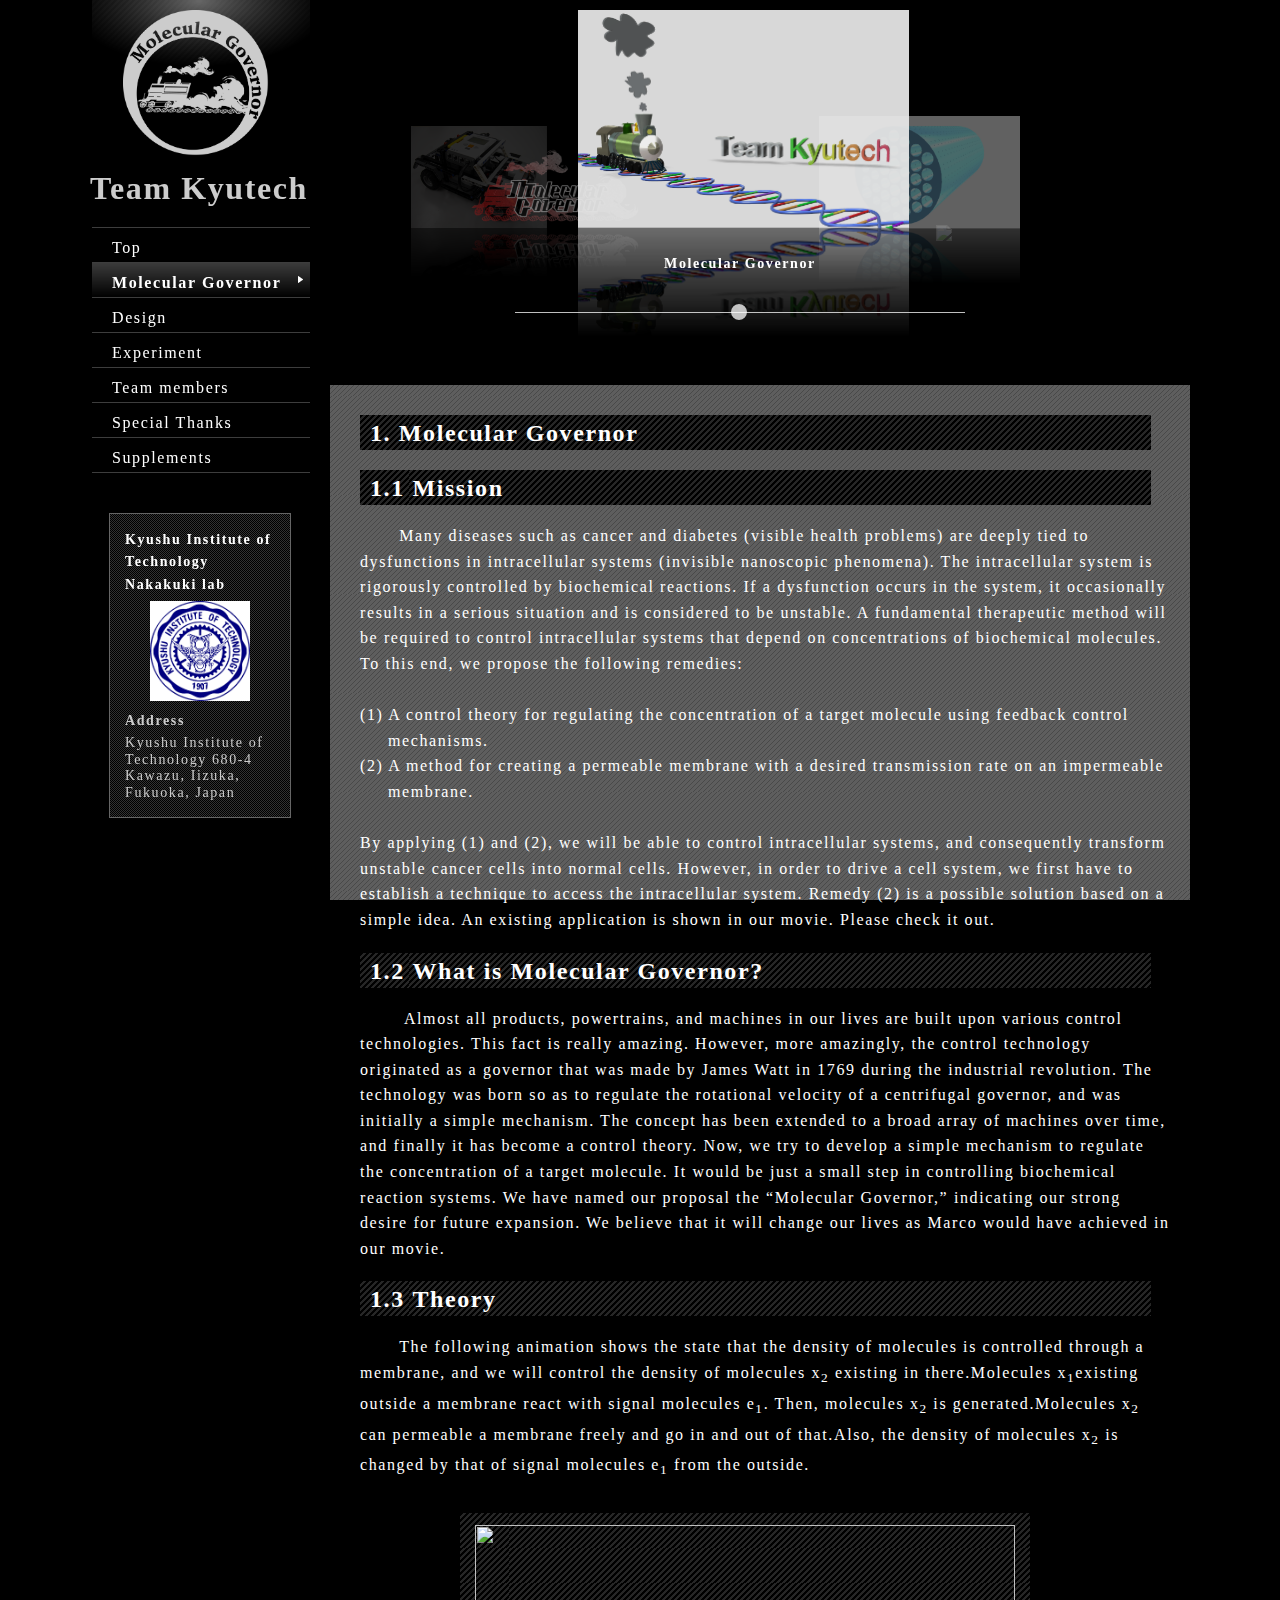
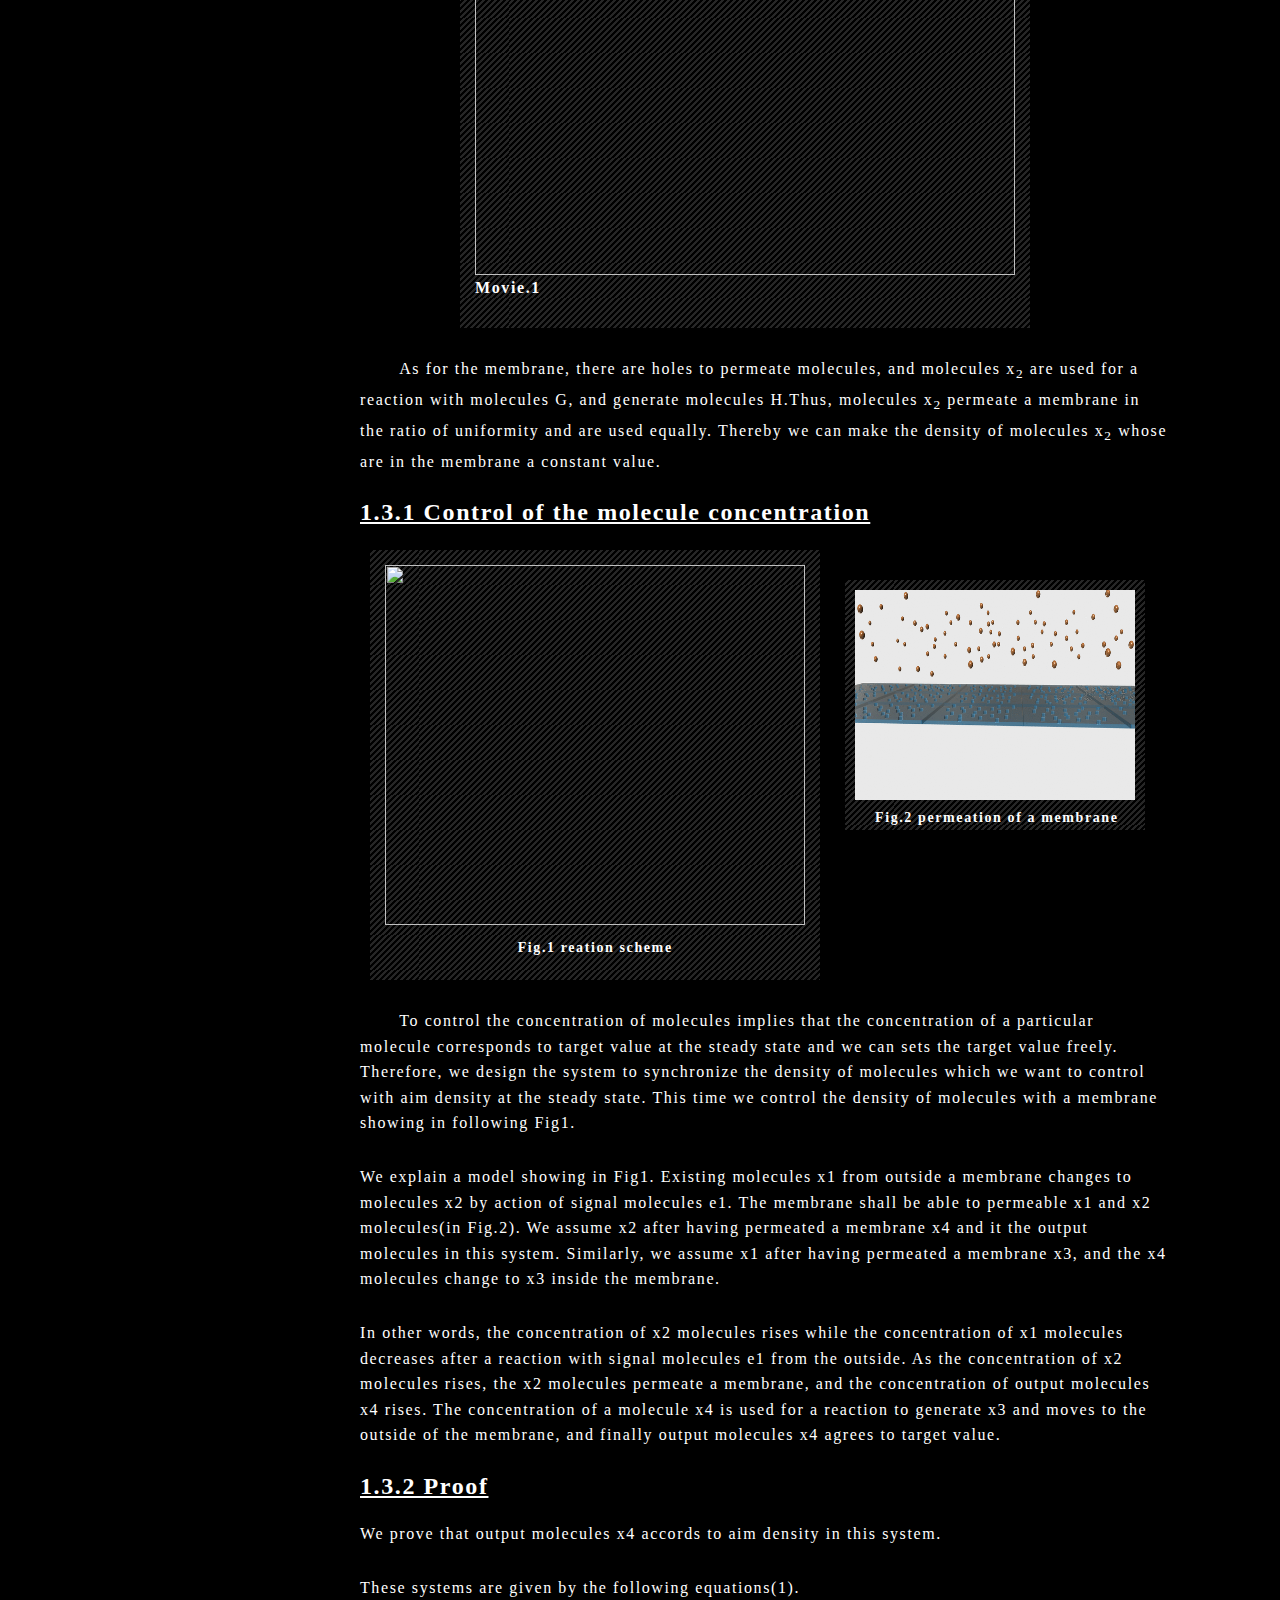
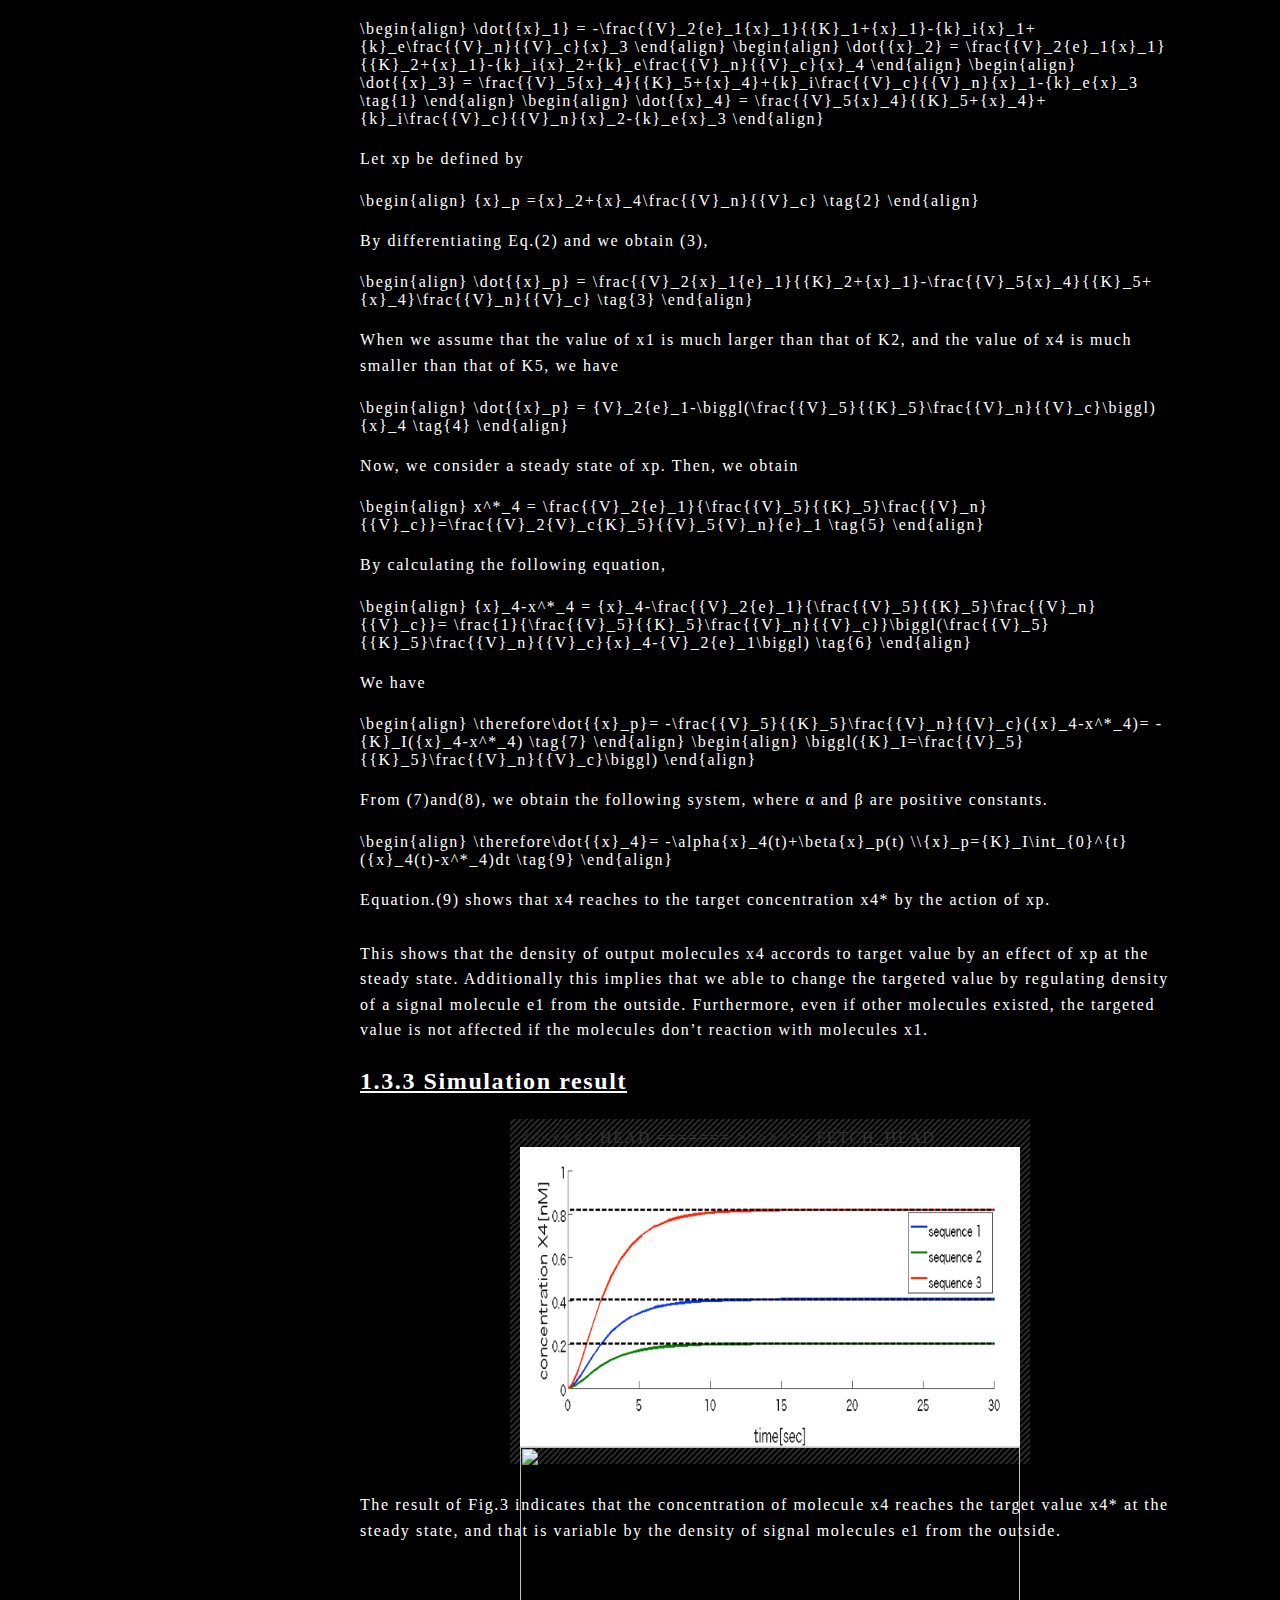
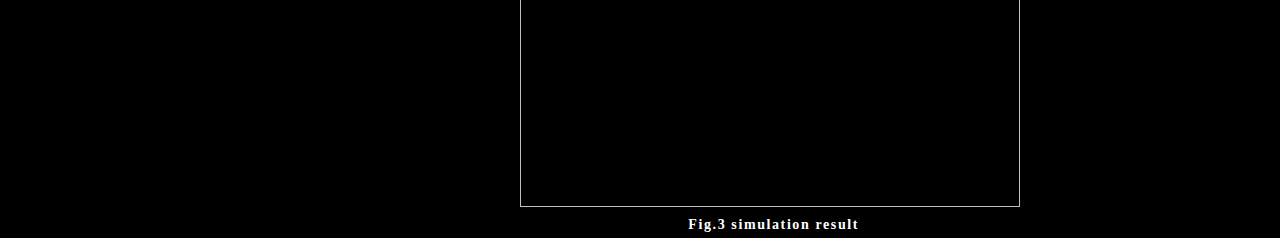
==== index2.html @ b7ebbc66 "Merge branch 'master' of https://github.com/TeamKyutech/TeamKyutech.github.io" ====
<!DOCTYPE html PUBLIC "-//W3C//DTD XHTML 1.0 Transitional//EN" "http://www.w3.org/TR/xhtml1/DTD/xhtml1-transitional.dtd">
<html lang="en">
    
<head>
<meta http-equiv="Content-Type" content="text/html; charset=UTF-8" />
<meta http-equiv="Content-Style-Type" content="text/css" /> 
<meta http-equiv="Content-Script-Type" content="text/javascript" />

<title>BIOMOD2014/TeamKyutech</title>
<meta name="description" content="" />
<meta name="keywords" content="" />
<link href="components/css/default2.css" rel="stylesheet" type="text/css" />
<link rel="stylesheet" href="components/css/lightbox.css" type="text/css">
<script src="components/js/prototype.js" type="text/javascript"></script>
<script src="components/js/scriptaculous.js?load=effects,builder" type="text/javascript"></script>
<script src="components/js/lightbox.js" type="text/javascript"></script>
<script type="text/javascript" src="http://ajax.googleapis.com/ajax/libs/jquery/1.5.1/jquery.min.js" ></script>

<link rel="stylesheet" type="text/css" href="components/css/spacegallery.css" />
<script src="components/js/eye.js" type="text/javascript" ></script>
<script src="components/js/utils.js" type="text/javascript"></script>
<script src="components/js/spacegallery.js" type="text/javascript"></script>
<script src="components/js/jquery.jcoverflip.js" type="text/javascript"></script>

<link href="ContentFlow/contentflow_src.css" type="text/css" rel="stylesheet">
<script src="ContentFlow/contentflow_src.js" type="text/javascript"></script>
<script type="text/x-mathjax-config">
    MathJax.Hub.Config({
                       tex2jax: {
                       inlineMath: [['$','$'], ["\\(","\\)"]]
                       },
                       TeX: {
                       extensions: ["color.js"],
                       }
                       });
    </script>
<script type="text/javascript"
    src="http://cdn.mathjax.org/mathjax/latest/MathJax.js?config=TeX-AMS_HTML">
    </script>
<meta http-equiv="X-UA-Compatible" CONTENT="IE=EmulateIE7" /><script type="text/javascript">
    
        $(function($) {
                    var tab = $('#side'),
                    offset = tab.offset();
                        
                    $(window).scroll(function () {
                    if($(window).scrollTop() > offset.top) {
                                tab.addClass('fixed');
                    } else {
                                tab.removeClass('fixed');
                            }
                        });
                        });
                        
</script>

</head>

<body id="contents_02">
	<div id="wrap">
		<div id="side">
            
            <div id="side_img">
                <p><a href="index.html"><img src="img/LogoKyutechGray.png" width="150" height="150" alt="TAG index" border="0"></a></p>
            </div>
            
            <h1>Team&nbsp;Kyutech</h1>
		
			<p class="copy"></p>
            
			<ul id="navi">
                <li id="navi_01"><a href="index.html">Top</a></li>
                <li id="navi_02"><a href="index2.html">Molecular Governor </a></li>
                <li id="navi_03"><a href="index3.html">Design</a></li>
                <li id="navi_04"><a href="index4.html">Experiment</a></li>
                <li id="navi_05"><a href="index5.html">Team members</a></li>
                <li id="navi_06"><a href="index6.html">Special Thanks</a></li>
                <li id="navi_07"><a href="index7.html">Supplements</a></li>
            </ul>
                <div id="side_prof">
             <p class="title">Kyushu Institute of Technology　Nakakuki lab</p>
             <img src="img/kyutech_images.png" width="100" height="100" alt="プロフィール写真" />
                <p class="name">Address</p>
				<p class="text">Kyushu Institute of Technology
                680-4 Kawazu, Iizuka, Fukuoka, Japan
                </p>
				
			
			</div>		
		</div>
  
			<!-- ▼メインイメージ -->
			<div id="main">
                <div id="space">
                    
                    <div class="ContentFlow" id="div459">
                    <div class="loadIndicator"><div class="indicator"></div></div>
                    <div class="flow">
                        <img class="item" src="top_img/shakeHands.png" title="Special Thanks"href="index6.html" width="100" height="600"/>
                        <img class="item" src="top_img/supplements.png"  title="Supplements"href="index7.html"/>
                        <img class="item" src="img/TeamKyutechLogo.png"title="Top"href="index.html"/>
                        <img class="item" src="top_img/theory.png" title="Molecular Governor"href="index2.html"/>
                        <img class="item" src="top_img/design.png"  title="Design"href="index3.html"/>
                        <img class="item" src="top_img/experiment.JPG" title="Experiment" href="index4.html"/>
                        <img class="item" src="top_img/team.JPG" title="Team members" href="index5.html"/>
                    </div>
                    <!-- キャプション -->
                    <div class="globalCaption"></div>
                    <!-- スライドバー -->
                    <div class="scrollbar"><div class="slider"></div></div>
                </div>
         




            <!--             
             <div id="slide_img" class="spacegallery">
                <ul id="slide_img_f">
                    
                    <li><img src="img/slide/s_slide_03.jpg" alt=""  /></li>
                    <li><img src="img/slide/s_slide_02.jpg" alt=""  /></li>
                    <li><img src="img/slide/s_slide_01.jpg" alt=""  /></li>
                    <li><img src="img/slide/s_slide_03.jpg" alt=""  /></li>
                    <li><img src="img/slide/s_slide_02.jpg" alt=""  /></li>
                    <li><img src="img/slide/s_slide_01.jpg" alt=""  /></li>
                    <li><img src="img/slide/s_TopLogo_biomod2014kyutech.png" alt=""/></li>
                    
                </ul>
            </div>
             -->
            

            </div>
            <div id="main_content">
                <div id="main_area">
                    <div class="abst_top">
                        
                        <h2>1.&nbsp;Molecular Governor</h2>
                    </div>
                    
			<div class="abst_top">
			
				<h2>1.1&nbsp;Mission</h2>
            </div>
            <div class="abst_text">
            <div class="abst_text1">
             
                <p>&nbsp;&nbsp;&nbsp;&nbsp;&nbsp;&nbsp;&nbsp;Many diseases such as cancer and diabetes (visible health problems) are deeply tied to dysfunctions in intracellular systems (invisible nanoscopic phenomena). The intracellular system is rigorously controlled by biochemical reactions. If a dysfunction occurs in the system, it occasionally results in a serious situation and is considered to be unstable. A fundamental therapeutic method will be required to control intracellular systems that depend on concentrations of biochemical molecules. To this end, we propose the following remedies:
                <br><br>
                
             (1) A control theory for regulating the concentration of a target molecule using feedback control &nbsp;&nbsp;&nbsp;&nbsp;&nbsp;mechanisms.
                <br>(2)  A method for creating a permeable membrane with a desired transmission rate on an impermeable &nbsp;&nbsp;&nbsp;&nbsp;&nbsp;membrane.
                
                <br><br>By applying (1) and (2), we will be able to control intracellular systems, and consequently transform unstable cancer cells into normal cells. However, in order to drive a cell system, we first have to establish a technique to access the intracellular system. Remedy (2) is a possible solution based on a simple idea. An existing application is shown in our movie. Please check it out.
            </p>
            </div>
	   </div>
            
            <div class="abst_top">
                
                <h2>1.2&nbsp;What is Molecular Governor?</h2>
            </div>
            <div class="abst_text">
                <div class="abst_text1">
                 
                    <p>&nbsp;&nbsp;&nbsp;&nbsp;&nbsp;&nbsp;&nbsp;   Almost all products, powertrains, and machines in our lives are built upon various control technologies. This fact is really amazing. However, more amazingly, the control technology originated as a governor that was made by James Watt in 1769 during the industrial revolution. The technology was born so as to regulate the rotational velocity of a centrifugal governor, and was initially a simple mechanism. The concept has been extended to a broad array of machines over time, and finally it has become a control theory. Now, we try to develop a simple mechanism to regulate the concentration of a target molecule. It would be just a small step in controlling biochemical reaction systems. We have named our proposal the “Molecular Governor,” indicating our strong desire for future expansion. We believe that it will change our lives as Marco would have achieved in our movie. 
                    </p>
                </div>
            </div>
            
            
            <div class="tit_top">
				<h2>1.3&nbsp;Theory</h2>
			</div>
            
            
            <div class="abst_text">
                <div class="abst_text1">
                    
                    <p>&nbsp;&nbsp;&nbsp;&nbsp;&nbsp;&nbsp;&nbsp;The following animation shows the state that the density of molecules is controlled through a membrane, and we will control the density of molecules x<sub>2</sub>
                    existing in there.Molecules x<sub>1</sub>existing outside a membrane react with signal molecules e<sub>1</sub>. Then, molecules x<sub>2</sub>
                    is generated.Molecules x<sub>2</sub>
                    can permeable a membrane freely and go in and out of that.Also, the density of molecules x<sub>2</sub>
                    is changed by that of signal molecules e<sub>1</sub>
 from the outside.
                    </p>
                </div>
            </div>
            
            
            <div class="experiment_imgbig_back22">
                <div class="experiment_imgbig22">
                    <img src="theory/theory1.gif" width="540" height="350" alt="" align="left"/>
                    <div class="experiment_textbig22">
                        <h4>Movie.1&nbsp;</h4>
                        
                    </div>
                </div>
            </div>
            
            
            
            
    
            
            <div class="abst_text">
                <div class="abst_text1">
                    
                    <p>&nbsp;&nbsp;&nbsp;&nbsp;&nbsp;&nbsp;&nbsp;As for the membrane, there are holes to permeate molecules, and molecules x<sub>2</sub>
                    are used for a reaction with molecules G, and generate molecules H.Thus, molecules x<sub>2</sub>
                    permeate a membrane in the ratio of uniformity and are used equally. Thereby we can make the density of molecules x<sub>2</sub>
 whose are in the membrane a constant value.
                    
                    
                    </p>
                </div>
            </div>
            
            
            
            <div class="abst_sub">
                
                <h2>1.3.1&nbsp;Control of the molecule concentration</h2>
            </div>
            
     
            
            <div class="experiment_img_w1r2ba">
                
                <div class="experiment_img_w1r3">
                    
                    
                    <img src="theory/movecell.gif" width="280" height="210" alt="" align="left"/>
                    
                    <div class="experiment_h4">
                        <h4>Fig.2&nbsp;permeation of a membrane </h4>
                        
                        
                    </div>
                    
                </div>
                
                
            </div>
            <div class="experiment_text1r2">
                
                
            </div>
            
            <div class="experiment_text1r2">
                
                
                
                
                <div class="experiment_img1_backe">
                    <div class="experiment_img1ee">
                        <img src="theory/theory.gif"width="420" height="360" align="left"/ >
                        
                    </div>
                    <div class="experiment_h4">
                        <h4>&nbsp;&nbsp;&nbsp;&nbsp;&nbsp;&nbsp;&nbsp;&nbsp;&nbsp;&nbsp;&nbsp;&nbsp;&nbsp;&nbsp;&nbsp;&nbsp;&nbsp;&nbsp;&nbsp;&nbsp;&nbsp;&nbsp;&nbsp;&nbsp;&nbsp;&nbsp;&nbsp;Fig.1&nbsp;reation scheme  </h4>
                        
                        
                    </div>
                    
                    
                </div>
            </div>
            
            <div class="abst_text">
                <div class="abst_text1">
                    
                    <p>&nbsp;&nbsp;&nbsp;&nbsp;&nbsp;&nbsp;&nbsp;To control the concentration of molecules implies that the concentration of a particular molecule corresponds to target value at the steady state and we can sets the target value freely. Therefore, we design the system to synchronize the density of molecules which we want to control with aim density at the steady state. This time we control the density of molecules with a membrane showing in following Fig1.
                    
                    </p>
                </div>
            </div>
            <div class="abst_text">
                <div class="abst_text1">
                    
                    <p>We explain a model showing in Fig1. Existing molecules x1 from outside a membrane changes to molecules x2 by action of signal molecules e1. The membrane shall be able to permeable x1 and x2 molecules(in Fig.2). We assume x2 after having permeated a membrane x4 and it the output molecules in this system. Similarly, we assume x1 after having permeated a membrane x3, and the x4 molecules change to x3 inside the membrane.
                    </p>
                </div>
            </div>
            <div class="abst_text">
                <div class="abst_text1">
                    
                    <p>In other words, the concentration of x2 molecules rises while the concentration of x1 molecules decreases after a reaction with signal molecules e1 from the outside. As the concentration of x2 molecules rises, the x2 molecules permeate a membrane, and the concentration of output molecules x4 rises. The concentration of a molecule x4 is used for a reaction to generate x3 and moves to the outside of the membrane, and finally output molecules x4 agrees to target value.
                    </p>
                </div>
            </div>
            
            <div class="abst_sub">
                
                <h2>1.3.2&nbsp;Proof</h2>
            </div>
            
            <div class="abst_text">
                <div class="abst_text1">
                    
                    <p>We prove that output molecules x4 accords to aim density in this system.
                    </p>
                </div>
            </div>
            <div class="abst_text">
                <div class="abst_text1">
                    
                    <p>These systems are given by the following equations(1).
                    </p>
                </div>
            </div>
            
            <span style="color:#FFFFFF">\begin{align}
                \dot{{x}_1} =
                -\frac{{V}_2{e}_1{x}_1}{{K}_1+{x}_1}-{k}_i{x}_1+{k}_e\frac{{V}_n}{{V}_c}{x}_3
                
                \end{align}
            </span>
            <span style="color:#FFFFFF">\begin{align}
                \dot{{x}_2} =
                \frac{{V}_2{e}_1{x}_1}{{K}_2+{x}_1}-{k}_i{x}_2+{k}_e\frac{{V}_n}{{V}_c}{x}_4
                
                \end{align}
            </span>
            
            <span style="color:#FFFFFF">\begin{align}
                \dot{{x}_3} =
                \frac{{V}_5{x}_4}{{K}_5+{x}_4}+{k}_i\frac{{V}_c}{{V}_n}{x}_1-{k}_e{x}_3
                \tag{1}
                \end{align}
            </span>
            
            <span style="color:#FFFFFF">\begin{align}
                \dot{{x}_4} =
                \frac{{V}_5{x}_4}{{K}_5+{x}_4}+{k}_i\frac{{V}_c}{{V}_n}{x}_2-{k}_e{x}_3
                
                \end{align}
            </span>
            
            
            
            
            
            
            
            <div class="abst_text">
                <div class="abst_text1">
                    
                    <p>Let xp be defined by
                    </p>
                </div>
            </div>
            <span style="color:#FFFFFF">\begin{align}
                {x}_p ={x}_2+{x}_4\frac{{V}_n}{{V}_c}
                \tag{2}
                \end{align}
            </span>
            <div class="abst_text">
                <div class="abst_text1">
                    
                    <p>By differentiating Eq.(2) and we obtain (3),
                    </p>
                </div>
            </div>
            <span style="color:#FFFFFF">\begin{align}
                \dot{{x}_p} =
                \frac{{V}_2{x}_1{e}_1}{{K}_2+{x}_1}-\frac{{V}_5{x}_4}{{K}_5+{x}_4}\frac{{V}_n}{{V}_c}
                \tag{3}
                \end{align}
            </span>
            <div class="abst_text">
                <div class="abst_text1">
                    
                    <p>When we assume that the value of x1 is much larger than that of K2, and the value of x4 is much smaller than that of K5, we have                    </p>
                </div>
            </div>
            
            <span style="color:#FFFFFF">\begin{align}
                \dot{{x}_p} =
                {V}_2{e}_1-\biggl(\frac{{V}_5}{{K}_5}\frac{{V}_n}{{V}_c}\biggl){x}_4
                \tag{4}
                \end{align}
            </span>
            
            <div class="abst_text">
                <div class="abst_text1">
                    
                    <p>Now, we consider a steady state of xp. Then, we obtain
                    </p>
                </div>
            </div>
            <span style="color:#FFFFFF">\begin{align}
                x^*_4 =
                \frac{{V}_2{e}_1}{\frac{{V}_5}{{K}_5}\frac{{V}_n}{{V}_c}}=\frac{{V}_2{V}_c{K}_5}{{V}_5{V}_n}{e}_1
                \tag{5}
                \end{align}
            </span>
            <div class="abst_text">
                <div class="abst_text1">
                    
                    <p> By calculating the following equation,
                    </p>
                </div>
            </div>
            
            <span style="color:#FFFFFF">\begin{align}
                {x}_4-x^*_4 =
                {x}_4-\frac{{V}_2{e}_1}{\frac{{V}_5}{{K}_5}\frac{{V}_n}{{V}_c}}=
                \frac{1}{\frac{{V}_5}{{K}_5}\frac{{V}_n}{{V}_c}}\biggl(\frac{{V}_5}{{K}_5}\frac{{V}_n}{{V}_c}{x}_4-{V}_2{e}_1\biggl)
                \tag{6}
                \end{align}
            </span>
            <div class="abst_text">
                <div class="abst_text1">
                    
                    <p> We have
                    </p>
                </div>
            </div>
            <span style="color:#FFFFFF">\begin{align}
                \therefore\dot{{x}_p}=
                -\frac{{V}_5}{{K}_5}\frac{{V}_n}{{V}_c}({x}_4-x^*_4)=
                -{K}_I({x}_4-x^*_4)
                \tag{7}
                \end{align}
            </span>
            
            <span style="color:#FFFFFF">\begin{align}
                
                \biggl({K}_I=\frac{{V}_5}{{K}_5}\frac{{V}_n}{{V}_c}\biggl)
                
                \end{align}
            </span>
            <div class="abst_text">
                <div class="abst_text1">
                    
                    <p>From (7)and(8), we obtain the following system, where α and β are positive constants.
                    </p>
                </div>
            </div>
            <span style="color:#FFFFFF">\begin{align}
                \therefore\dot{{x}_4}=
                -\alpha{x}_4(t)+\beta{x}_p(t)
                \\{x}_p={K}_I\int_{0}^{t}({x}_4(t)-x^*_4)dt
                \tag{9}
                \end{align}
            </span>
            <div class="abst_text">
                <div class="abst_text1">
                    
                    <p>Equation.(9) shows that x4 reaches to the target concentration x4* by the action of xp.
                    </p>
                </div>
            </div>
            
            <div class="abst_text">
                <div class="abst_text1">
                    
                    <p>This shows that the density of output molecules x4 accords to target value by an effect of xp at the steady state. Additionally this implies that we able to change the targeted value by regulating density of a signal molecule e1 from the outside. Furthermore, even if other molecules existed, the targeted value is not affected if the molecules don’t reaction with molecules x1.                    </p>
                </div>
            </div>
            
            <div class="abst_sub">
                
                <h2>1.3.3&nbsp;Simulation result</h2>
            </div>
            <div class="experiment_imgbig_back23">
                <div class="experiment_imgbig">
<<<<<<< HEAD
                    <img src="theory/simulation13.png" width="500" height="300" alt="" align="left"/>
=======
                    <img src="theory/simu.png" width="500" height="360" alt="" align="left"/>
>>>>>>> FETCH_HEAD
                    <div class="experiment_textbig2">
                        <h4>&nbsp;&nbsp;&nbsp;&nbsp;&nbsp;&nbsp;&nbsp;&nbsp;&nbsp;&nbsp;&nbsp;&nbsp;&nbsp;&nbsp;&nbsp;&nbsp;&nbsp;&nbsp;&nbsp;&nbsp;&nbsp;&nbsp;&nbsp;&nbsp;&nbsp;&nbsp;&nbsp;&nbsp;&nbsp;&nbsp;&nbsp;&nbsp;&nbsp;Fig.3&nbsp;simulation result</h4>
                        
                    </div>
                </div>
            </div>
            
            <div class="abst_text">
                <div class="abst_text1">
                    
                    <p>The result of Fig.3 indicates that the concentration of molecule x4 reaches the target value x4* at the steady state, and that is variable by the density of signal molecules e1 from the outside.
                    </p>
                </div>
            </div>
            
            
            
            
            
            
            
            </div>
            
                
                
	</div>
    
    <div id="footer">
		<address></address>
    </div>
    </div>
</body>
</html>
---- components/css/default2.css ----
@charset "UTF-8";

* {
	margin:0;
	padding:0;
}
body {
	background:#000000;
	font-family:'Times New Roman';
    	font-size:16px;
	color:#333333;
	letter-spacing:0.1em;
}

a:link,
a:visited {
	color:#3399CC;
	text-decoration:underline;
}
a:hover,
a:active {
	color:#FF6600;
}
a img {
	border:none;
}
.abst_sub {
    clear:both;
    width:900px;
    height:35px;
    margin-top:0px;
    text-decoration: underline;
    color:#FFFFFF;
}
.abst_sub h2 {
    width:900px;
    padding:0px 0 0 0px;
    float:left;
    font-size:24px;
    font-weight:bold;
    line-height:1.5em;
    text-decoration: underline;
}


#wrap {
	width:1100px;
	margin:0 auto;
}
#space{
    margin:10px 0px 0px 0px;
}
#side {
    margin:0px 300px 300px 0px;
    position:fixed;
    top:0px;
	width:220px;
	float:left;
	background:url(../img/bg_logo.png) no-repeat top right;
}
#side_img{
    margin:10px 0px 0px 33px;
 
}

#side {
    margin:0px 300px 300px 0px;
    position:fixed;
    top:0px;
    width:220px;
    float:left;
    background:url(../img/bg_logo.png) no-repeat top right;
}
#side h1 {
    clear:both;
	width:220px;
	margin:10px auto 0 auto;
    color:#CCCCCC;    
}



#side .copy {
	width:180px;
	margin:20px auto;
	font-size:14px;
	color:#CCCCCC;
	line-height:1.8em;
}
#main_content {
    background:url(../img/bg_contents.png) top center repeat-y fixed;
     width:860px;

    float:right;
}

#main_area {
    width:810px;
	margin:10px 20px 0 20px;
	float:right;
}
*html #main_area {
	width:720px;
	margin:20px 10px 0 0;
	float:right;
}

#main {
  height: 350px;
    padding:0px 0px 10px 200px;
    background:#000000;
}

.ContentFlow .flow .item {

            height: 200px;
            width: 700px;
            }
#slide_img{
margin:20px 50px 0px auto;
}


#navi {
	width:218px;
	border-bottom:solid 1px #3D3D3D;
	margin-left:2px;
	list-style-type:none;
}
#navi li {
	width:198px;
	height:35px;
}
#navi6_w{
}

#navi li a {
	display:block;
	width:198px;
	height:27px;
	padding:8px 0 0 20px;
	line-height:1.6em;
	background:url(../img/navi.png) no-repeat;
	text-decoration:none;
	color:#FFFFFF;
}
#navi li a:hover {
	background-position:0 -35px;
}
#contents_01 #navi_01 a,
#contents_02 #navi_02 a,
#contents_03 #navi_03 a,
#contents_04 #navi_04 a,
#contents_05 #navi_05 a,
#contents_06 #navi_06 a  {
	background-position:0 -35px;
	font-weight:bold;
}

#side_prof {
    font-size:14px;
    	clear:both;
	width:150px;
	border:solid 1px #666666;
	margin:40px auto;
	padding:15px;
	background:#333333 url(../img/bg_side_prof.png) repeat;
	color:#FFFFFF;
}
#side_prof .title {
	margin-bottom:0px;
	font-weight:bold;
	line-height:1.6em;
}
#side_prof img{
margin:5px 10px 0px 25px;
}
#side_prof .name {
 clear:both;
 	margin:10px 0 4px 0;
	font-weight:bold;
	color:#CCCCCC;
	line-height:1.4em;
}
#side_prof .text {
	color:#CCCCCC;
	line-height:1.2em;
}
#side_prof .btn_more {
	margin-top:10px;
	text-align:right;
}
.abst_top {
	clear:both;
	width:840px;
	height:35px;
	margin-top:20px;
	background:url(../img/bg_tit.png) no-repeat;
	color:#FFFFFF;
}
.abst_top h2 {
	width:600px;
	padding:0px 0 0 10px;
	float:left;
	font-size:24px;
	font-weight:bold;
	line-height:1.5em;
}


.abst_text1 {
    clear:both;
    margin:10px 0px 20px 0px;
  font-size:16px;
    line-height:1.6em;
    padding-top:8px;
    padding-bottom:0px;
    Color:#FFFFFF
        }
.movie_top {
	clear:both;
	width:840px;
	height:35px;
	margin-top:0px;
	background:url(../img/bg_tit.png) no-repeat;
	color:#FFFFFF;
}
.movie_top h2 {
	width:340px;
	padding:7px 0 0 10px;
	float:left;
	font-size:24px;
	font-weight:bold;
	line-height:1.5em;
}

.info {
	width:840px;
	margin-right:-20px;
	padding:2px 10px 0 10px;
	padding:2px 10px 10px 10px;
	list-style-type:none;
	background:url(../img/bg_tit.png) repeat-y;
}
.info li {
	width:750px;
	height:300px;
	margin:0 10px 10px 0;
	padding:10px;
	float:left;
	background:#FFFFFF;
	overflow:hidden;
}

.tit_top {
	clear:both;
	width:840px;
	height:35px;
	margin-top:20px;
	background:url(../img/bg_tit.png) no-repeat;
	color:#FFFFFF;
}
.tit_top h2 {
	width:340px;
	padding:0px 0 0 10px;
	float:left;
	font-size:24px;
	font-weight:bold;
	line-height:1.5em;
}

.pickup {
	clear:both;
	width:840px;
	margin-right:-40px;
	list-style-type:none;
}
.pickup li {

	margin:10px 20px 0px 20px;
	padding:0px 20px 10px  20px;
	float:left;
	
	overflow:hidden;
}

.photo3{
  margin-top:30px;

    }
    
.pickup2 {
	clear:both;
	width:840px;
	margin-right:-40px;
	list-style-type:none;
}

.pickup2 li {
    font-size:16px;
    margin:0px 35px 20px 20px;
	padding:0px 20px 10px  20px;
	float:left;
	
	overflow:hidden;
}

.experiment_img4_back{
    width:370px;
    height:500px;
    background-repeat: repeat;
  
    float:left;
    clear:both;
    margin:20px 0px 10px 0px;
}
.experiment_img4 {
    
margin:10px 0px 0px 60px;
float:left;
    
}

.experiment_img4 h4{
    
    margin:10px 0px 0px 55px;
    
}
.experiment_text4 {
    margin:0px 0px 0px 20px;
    width:420px;
    float:left;
    font-size:16px;
    line-height:1.6em;
    Color:#FFFFFF
}

.experiment_img5_back{
    width:370px;
    height:500px;
    background-repeat: repeat;

    float:left;
    clear:both;
    margin:20px 0px 20px 0px;
}
.experiment_img5 {
    
    margin:10px 0px 0px 100px;
    float:left;
    
}

.experiment_img5 h2{
    
     width:100px;
    margin:10px 10px 0px 0px;
    
}
.experiment_text5 {
    margin:0px 0px 0px 20px;
    width:420px;
    float:left;
    font-size:16px;
    line-height:1.6em;
    Color:#FFFFFF
}
.experiment_text52 {
    margin:10px 0px 0px 10px;
    width:420px;
    float:left;
    font-size:16px;
    line-height:1.6em;
    Color:#FFFFFF
}

.abst_text2 {
    
    width:320px;
    margin:20px 0px 0px 35px;
    font-size:14px;
    line-height:1.6em;
    padding-top:8px;
    padding-bottom:0px;
    Color:#FFFFFF
}


.experiment_img1_back4{
    clear:both;
    width:570px;
    height:420px;
    background-repeat: repeat;
    background:url(../img/bg_tit.png);
    
    margin:10px 0px 20px 110px;
}.experiment_img13 {
    
    margin:10px;
    
    
}
.experiment_img_w13 {
    width:530px;
    height:305px;
    margin:15px 10px 3px 3px;
    float:right;
    background-Color:#FFFFFF;
}

.experiment_img13 h4{
    
    margin:2px 0px 0px 10px;
    
}
.experiment_text13 {
    margin:5px 0px 0px 50px;
    width:600px;
    float:left;
    font-size:14px;
    line-height:1.2em;
    Color:#FFFFFF
    
}
.experiment_text14 {
    margin:20px 0px 0px 20px;
    height:360px
    float:left;
    font-size:14px;
    line-height:1.2em;
    Color:#FFFFFF
    
}

}.experiment_img4_back{
    width:370px;
    height:300px;
    background-repeat: repeat;
    background:url(../img/bg_tit.png);
    float:left;
    clear:both;
    margin:0px 0px 10px 0px;
}
.experiment_img4 {
    
    margin:10px;
    float:left;
    
}

.experiment_img4 h4{
    
    margin:10px 0px 0px 55px;
    
}
.experiment_text4 {
    margin:0px 0px 0px 20px;
    width:420px;
    float:left;
    font-size:16px;
    line-height:1.6em;
    Color:#FFFFFF
}

.experiment_img5_back{
    width:370px;
    height:300px;
    background-repeat: repeat;
    background:url(../img/bg_tit.png);
    float:left;
    clear:both;
    margin:0px 0px 20px 0px;
}
.experiment_img5 {
    
    margin:10px;
    float:left;
    
}

.experiment_img5 h4{
    
    margin:10px 0px 0px 55px;
    
}
.experiment_text5 {
    margin:0px 0px 0px 20px;
    width:420px;
    float:left;
    font-size:16px;
    line-height:1.6em;
    Color:#FFFFFF
}

.experiment_imgbig_back22{
    width:570px;
    height:415px;
    background-repeat: repeat;
    background:url(../img/bg_tit.png);
    float:left;
    clear:both;
    margin:10px 50px 20px 100px;
}

.experiment_imgbig22 {
    
    margin:12px 0px 10px 15px;
    
    
}
.experiment_imgbig h4{
    font-size:14px;
    width:600px;
    margin:5px 0px 0px 0px;
    
}
.experiment_textbig22 {
    margin:0px 0px 0px 0px;
    width:420px;
    float:left;
    font-size:16px;
    line-height:1.6em;
    Color:#FFFFFF
}
.experiment_img_w1r2ba {
    
    margin:50px 0px 0px 0px;
    float:right;
    Color:#FFFFFF;
    width:300px;
    
}
.experiment_img_w1r2ba h4{
    float:right;
    width:300px;
    font-size:14px;    margin:0px 20px 0px 0px;
    padding:0px 0px 0px 0px;
    
    
}
.experiment_text1r2 {
    margin:0px 0px 0px 0px;
    width:510px;
    float:right;
    font-size:16px;
    line-height:1.6em;
    Color:#FFFFFF
    
}
.experiment_img1_backe{
    width:450px;
    height:430px;
    background-repeat: repeat;
    background:url(../img/bg_tit.png);
    float:left;
    margin:20px 0px 20px 10px;
}
.experiment_img1ee {
    
    margin:15px 15px 15px 15px;
    float:left;
    
}
.experiment_h4{
    font-size:14px;
    width:340px;
    float:left;
    margin:0px 0px 0px 10px;
    line-height:1.2em;
    Color:#FFFFFF
}

.experiment_imgbig_back2{
    width:520px;
    height:410px;
    background-repeat: repeat;
    background:url(../img/bg_tit.png);
    float:left;
    clear:both;
    margin:0px 0px 20px 150px;
}
.experiment_imgbig_back23{
    width:520px;
    height:345px;
    background-repeat: repeat;
    background:url(../img/bg_tit.png);
    float:left;
    clear:both;
    margin:20px 0px 20px 150px;
}.experiment_imgbig {
    
    margin:10px 10px;
    
    
}
.experiment_textbig2 {
    font-size:16px;
    line-height:1.6em;
    margin:0px 0px 0px 0px;
    width:500px;
    float:left;
    font-size:16px;
    line-height:1.6em;
    Color:#FFFFFF
}
.experiment_img_w1r3 {
    width:300px;
    height:250px;
    margin:0px 25px 3px 0px;
    float:right;
   background:url(../img/bg_tit.png);
}
.experiment_img_w1r3 img{
 
    margin:10px ;
}
#footer {
	clear:both;
	height:80px;

}

#footer address {
	font-size:10px;
	font-style:normal;
	text-align:center;
	color:#FFFFFF;
}


/* クリアフィックスハック */
.clearfix:after {
	content:"";
    display:block;
    clear:both;
}
.clearfix {
	display: inline-block; 
}
/* Mac版IE除外 \*/
.clearfix { 
	display: block; 
}
---- components/css/spacegallery.css ----
.spacegallery {
	
	overflow: hidden;
	width:200px;
	height:100px;
}
.spacegallery img {
	position: absolute;
	left: 50%;
}
.spacegallery a {
	position: absolute;
	z-index: 1000;
	display: block;
	top: 0;
	left: 0;
	width: 100%;
	height: 100%;
	background: url(images/blank.gif);
}
---- ContentFlow/contentflow_src.css ----
/* ========== ContentFlow ========== */
/*
 * default style to look nice
 */

.ContentFlow {
}
    .ContentFlow .flow {
        /*border: 1px solid green;*/
    }
    .ContentFlow .flow * {
    }

    .ContentFlow .flow .item {
            /*border: 1px solid red;*/
    }
        .ContentFlow .flow .item canvas.content {
            height: 100%;
            width: 100%;
            /*border: 1px solid yellow;*/
        }
        .ContentFlow .flow .item img.content {
            /*border: 1px solid yellow;*/
            width: 100%;
        }
        .ContentFlow .flow .item img.reflection, 
        .ContentFlow .flow .item canvas.reflection {
            width: 100%;
        }

    /* ----- styling of items ----- */
    .ContentFlow .flow .item.active {
        cursor: pointer;
    }
        .ContentFlow .flow .item .caption {
            font-size: 100%;
            font-weight: bold;
            text-align: center;
            color: white;
            max-height: 30%;
            bottom: 10%;
            background: url(img/1x1_0.5_black.png);
            width: 100%;
        }
        * html .ContentFlow .flow .item .caption {
            background-image: none;
            filter:progid:DXImageTransform.Microsoft.AlphaImageLoader(enabled=true, sizingMethod=scale, src='img/1x1_0.5_black.png');
        }
            .ContentFlow .flow .item .caption a,
            .ContentFlow .flow .item .caption a:link,
            .ContentFlow .flow .item .caption a:visited,
            .ContentFlow .flow .item .caption a:active,
            .ContentFlow .flow .item .caption a:hover {
                text-decoration: none;
                color: white;
                font-style: italic;
                font-size: 0.8em;
            }
            .ContentFlow .flow .item .caption a:hover {
                text-decoration: underline;
            }
        .ContentFlow .flow .item.active .caption {
            /*display: block;*/ /* uncomment to show caption inside item */
        }

    /* ----- scrollbar ----- */
    .ContentFlow .scrollbar {
        width: 50%;
        margin: 0px auto;
        margin-top: 10px;
        height: 16px;
        background: url(img/scrollbar_white.png) left center repeat-x;
        position: relative;
        overflow: visible;
    }

        .ContentFlow .scrollbar .slider {
            width: 16px;
            height: 16px;
            background: url(img/slider_white.png) center center no-repeat;
            cursor: move;
        }
        
        /* only for IE <= 6 and a alphatransparent slider image */
        * html .ContentFlow .scrollbar .slider { background-image: none; }
        * html .ContentFlow .scrollbar .slider .virtualSlider {
            filter:progid:DXImageTransform.Microsoft.AlphaImageLoader(enabled=true, sizingMethod=crop, src='img/slider_white.png');
        }
            .ContentFlow .scrollbar .slider .position {
                top: 120%;
                font-size: 16px;
                font-weight: bold;
                color: silver
            }

    /* ----- global caption ----- */
    .ContentFlow .globalCaption {
        text-align: center;
        font-weight: bold;
        color: white;
        font-size: 14px;
        height: 20px;
        margin: 2em auto;
    }
        .ContentFlow .globalCaption .caption {
        }
            .ContentFlow .globalCaption .caption a,
            .ContentFlow .globalCaption .caption a:link,
            .ContentFlow .globalCaption .caption a:visited,
            .ContentFlow .globalCaption .caption a:active,
            .ContentFlow .globalCaption .caption a:hover {
                text-decoration: none;
                color: white;
                font-style: italic;
                font-size: 0.8em;
            }

            .ContentFlow .globalCaption .caption a:hover {
                text-decoration: underline;
            }

    /* ----- load indicator ----- */
    .ContentFlow .loadIndicator {
        width: 100%;
        height: 100%;
        top: 0px;
        left: 0px;
        background: black;
    }
        .ContentFlow .loadIndicator .indicator {
            background: url(img/loader.gif) center center no-repeat;
            width: 100%;
            height: 100%;
        }
        * html .ContentFlow .loadIndicator .indicator {
            height: 100px;
        }

/* ================================= */




/* ========== ContentFlow ========== */
/* 
 * This is the basic CSS file needed for the correct functioning of ContentFlow.
 * DON'T CHANGE IT.
 *
 */

.ContentFlow {
    position: relative;  /* needed so overlay dimensions are constrained to the ContentFlow */
    overflow: hidden;
}
.ContentFlow * {
    margin: 0px;
    padding: 0px;
    /*border: none;*/
}
.ContentFlow img {
    -ms-interpolation-mode: bicubic;
}

.ContentFlow .mouseoverCheckElement {
    position: absolute;
    width: 0px;
    height: 0px;
    left: 0px;
    /*display: none;*/
    visibility: hidden;
}
.ContentFlow:hover .mouseoverCheckElement {
    left: 1px;
    /*width: 1px;*/
    /*left: -1px;*/
    /*background-color: red;*/
}
.ContentFlow .flow {
    position: relative; /* needed  so that items can be positioned relative to flow*/
    z-index: 0;         /* need so every item has a z-index relative to the flow-box */
    visibility: hidden; /* needed so that content is hidden while loading */
    width: 100%;        /* needed for IE6 */
    margin: 0 auto;
}
.ContentFlow .flow.hidden {
    visibility: hidden;
}

.ContentFlow .flow .item {

    position: absolute; /* needed */
    visibility: hidden;
    top: 0px;
    left: 0px;
}
.ContentFlow .flow .item.active {
}
.ContentFlow .flow .item .content {
    display: block;
}
.ContentFlow .flow .item div.content {
    width: 100%;
    height: 100%;
}
.ContentFlow .flow .item .label {
    display: none;
}
.ContentFlow .flow .item .reflection {
    display: block;
}
.ContentFlow .flow .item canvas.reflection {
    margin-top: -1px; /* for FF */
}
.ContentFlow .flow .item .caption {
    position: absolute; /* needed */
    display: none;      /* needed to hide it on inactive items */
}
.ContentFlow .flow .item.active .caption {
    /*display: block;*/ /* uncomment to show caption inside item */
}

/* ----- scrollbar ----- */

.ContentFlow .scrollbar {
    position: relative; /* needed for z-index */
    z-index: 1;         /* set above flow */
    visibility: hidden;
}

.ContentFlow .scrollbar .slider {
    position: absolute; /* needed */
}
* html .ContentFlow .scrollbar .slider .virtualSlider {
    height: 100%;
}
.ContentFlow .scrollbar .slider .position {
    position: absolute; /* needed */
    text-align: center;
}

/* ----- global caption ----- */
.ContentFlow .globalCaption {
    position: relative; /* needed for z-index */
    z-index: 1;         /* set above flow */
}
/* ----- load indicator ----- */
.ContentFlow .loadIndicator {
    position: absolute; /* needed */
    z-index: 65000;     /* set above everything */
}
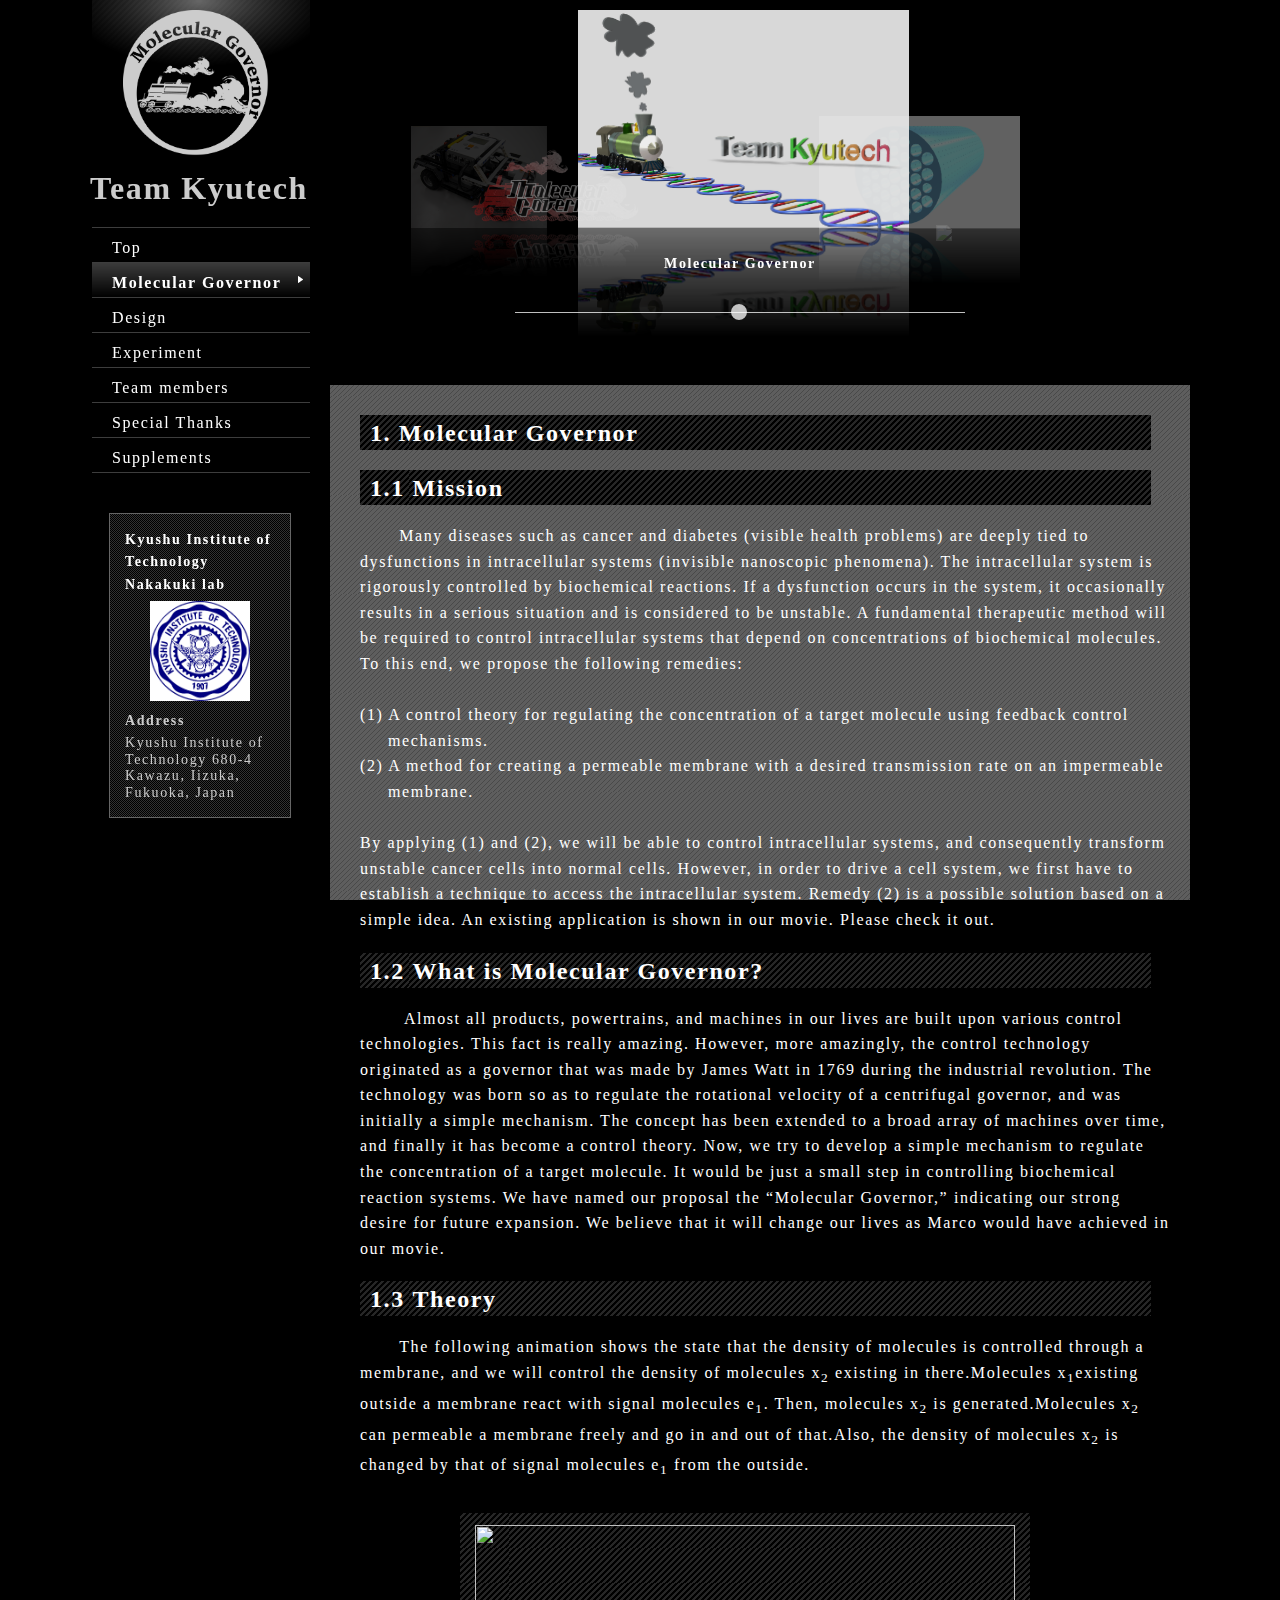
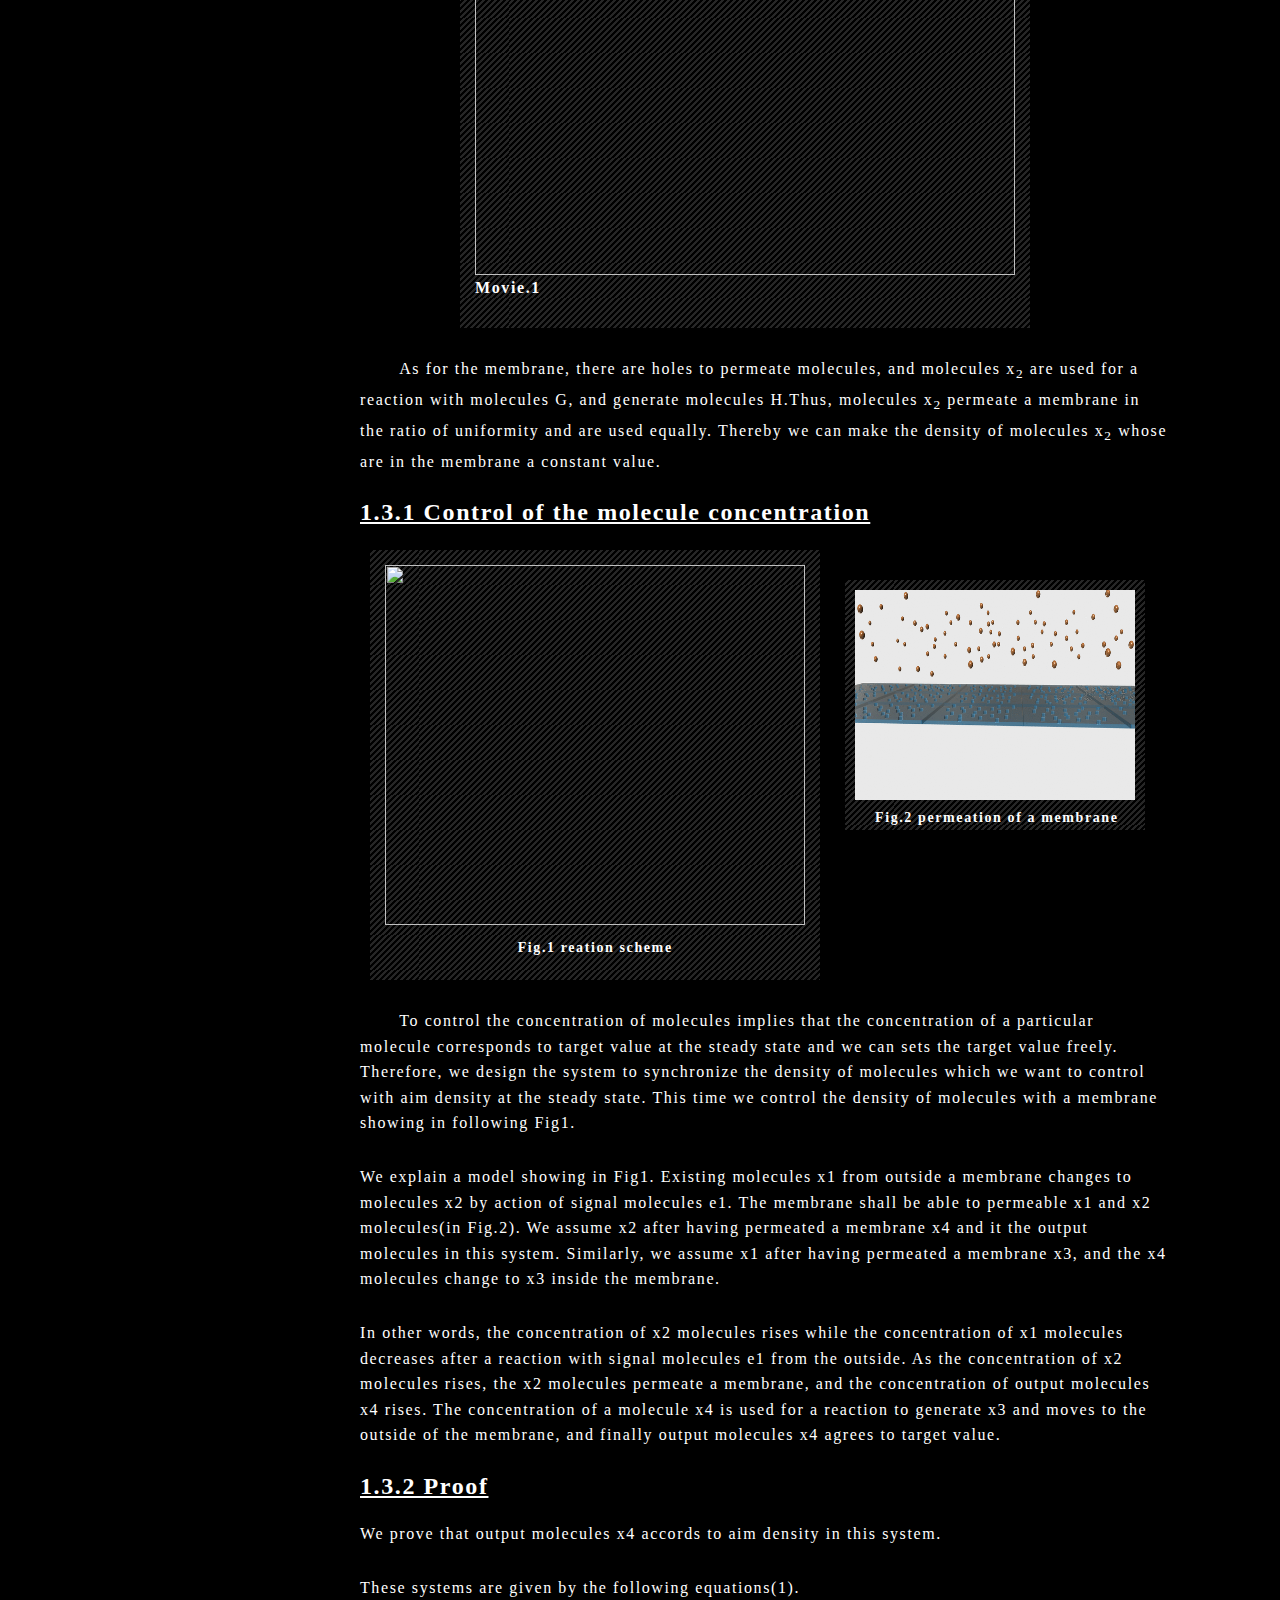
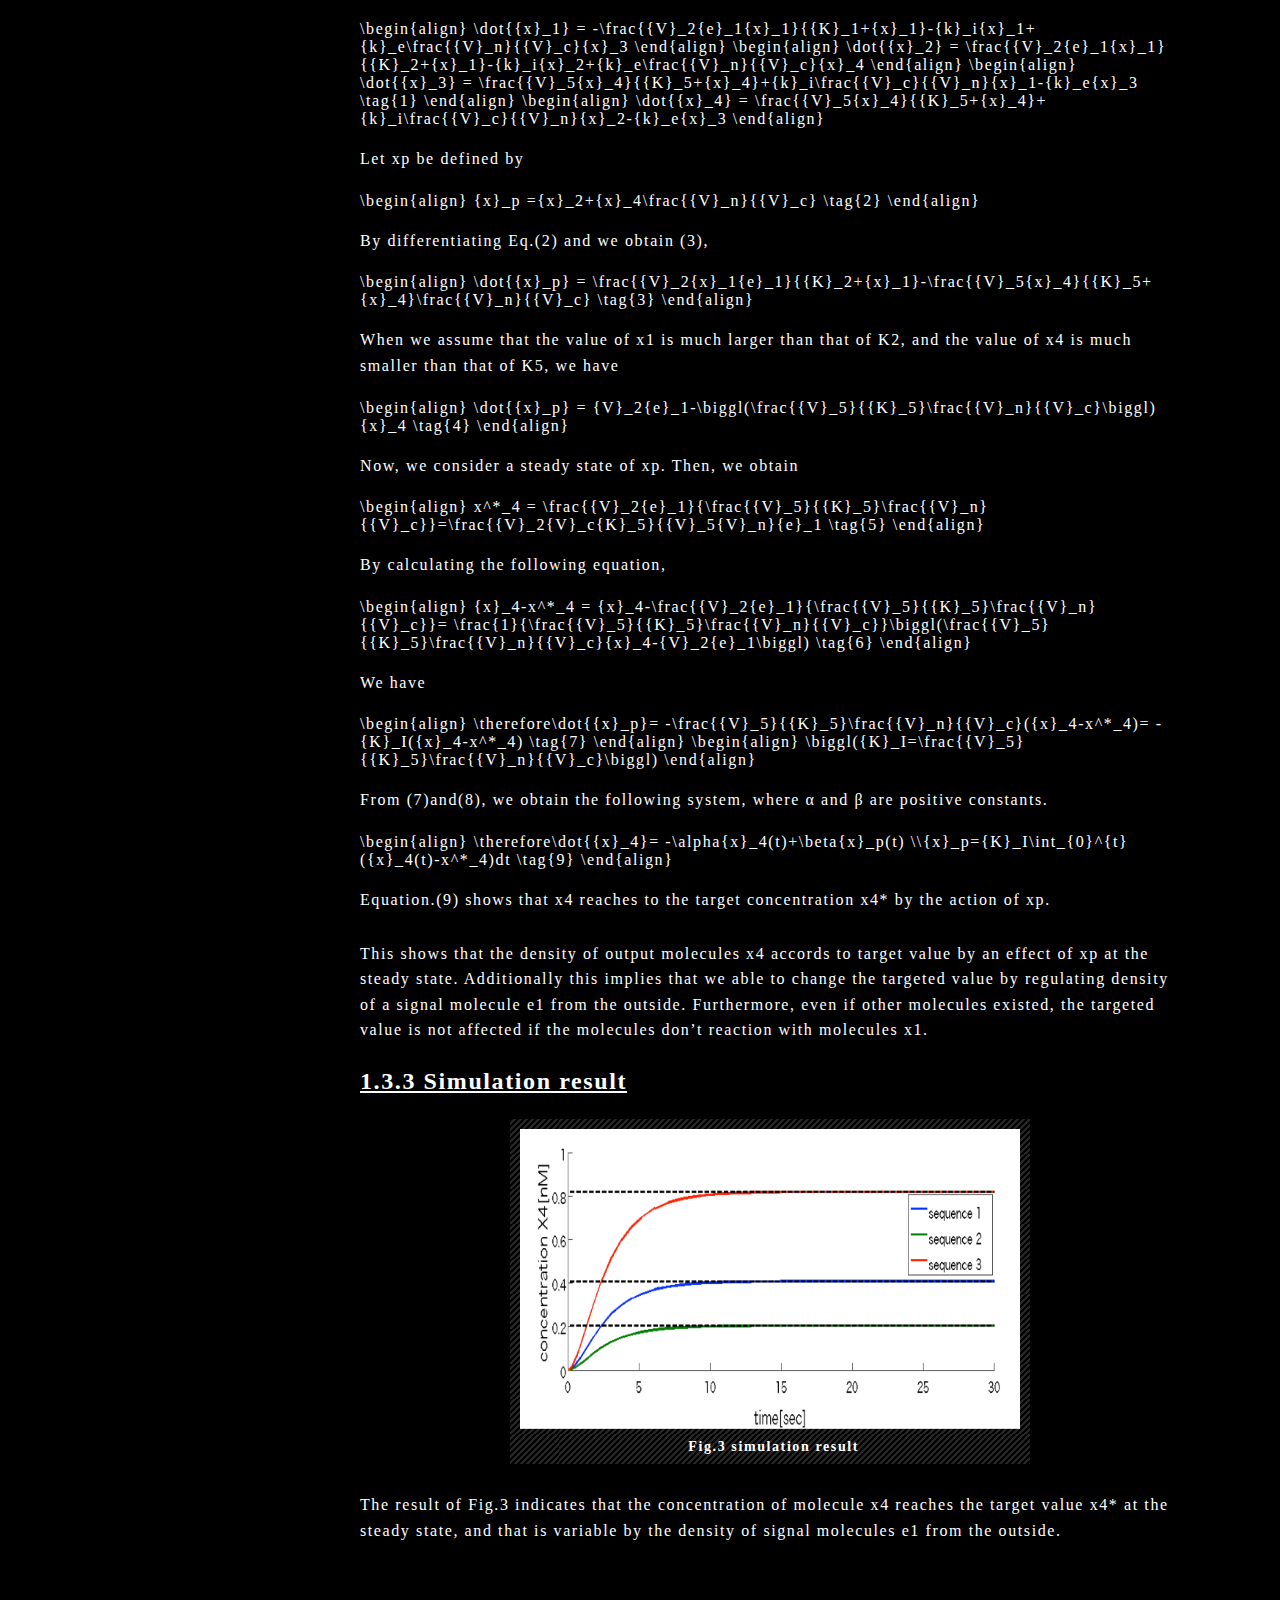
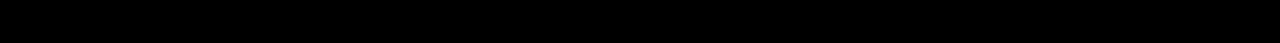
==== commit 0f36dfb0: "Update index2.html" ====
--- a/index2.html
+++ b/index2.html
@@ -467,11 +467,11 @@
             </div>
             <div class="experiment_imgbig_back23">
                 <div class="experiment_imgbig">
-<<<<<<< HEAD
+
                     <img src="theory/simulation13.png" width="500" height="300" alt="" align="left"/>
-=======
-                    <img src="theory/simu.png" width="500" height="360" alt="" align="left"/>
->>>>>>> FETCH_HEAD
+
+       
+
                     <div class="experiment_textbig2">
                         <h4>&nbsp;&nbsp;&nbsp;&nbsp;&nbsp;&nbsp;&nbsp;&nbsp;&nbsp;&nbsp;&nbsp;&nbsp;&nbsp;&nbsp;&nbsp;&nbsp;&nbsp;&nbsp;&nbsp;&nbsp;&nbsp;&nbsp;&nbsp;&nbsp;&nbsp;&nbsp;&nbsp;&nbsp;&nbsp;&nbsp;&nbsp;&nbsp;&nbsp;Fig.3&nbsp;simulation result</h4>
                         
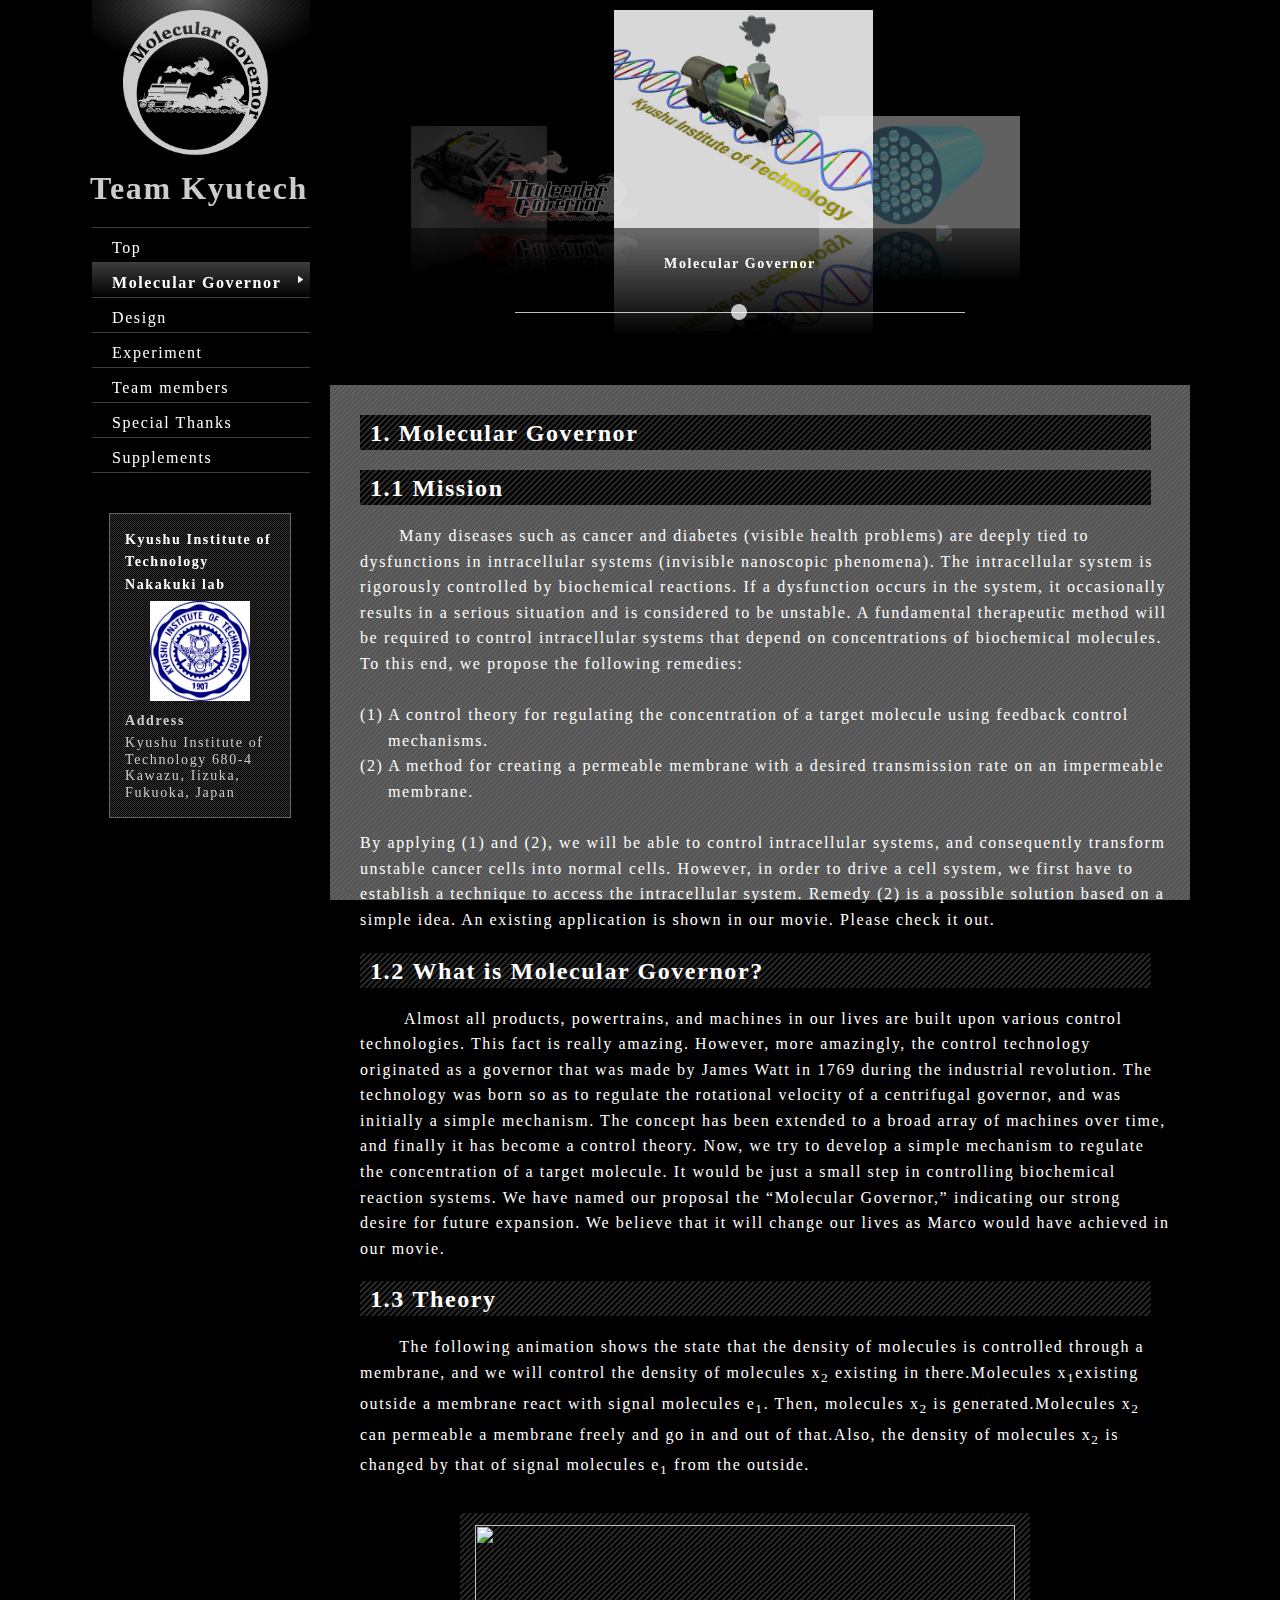
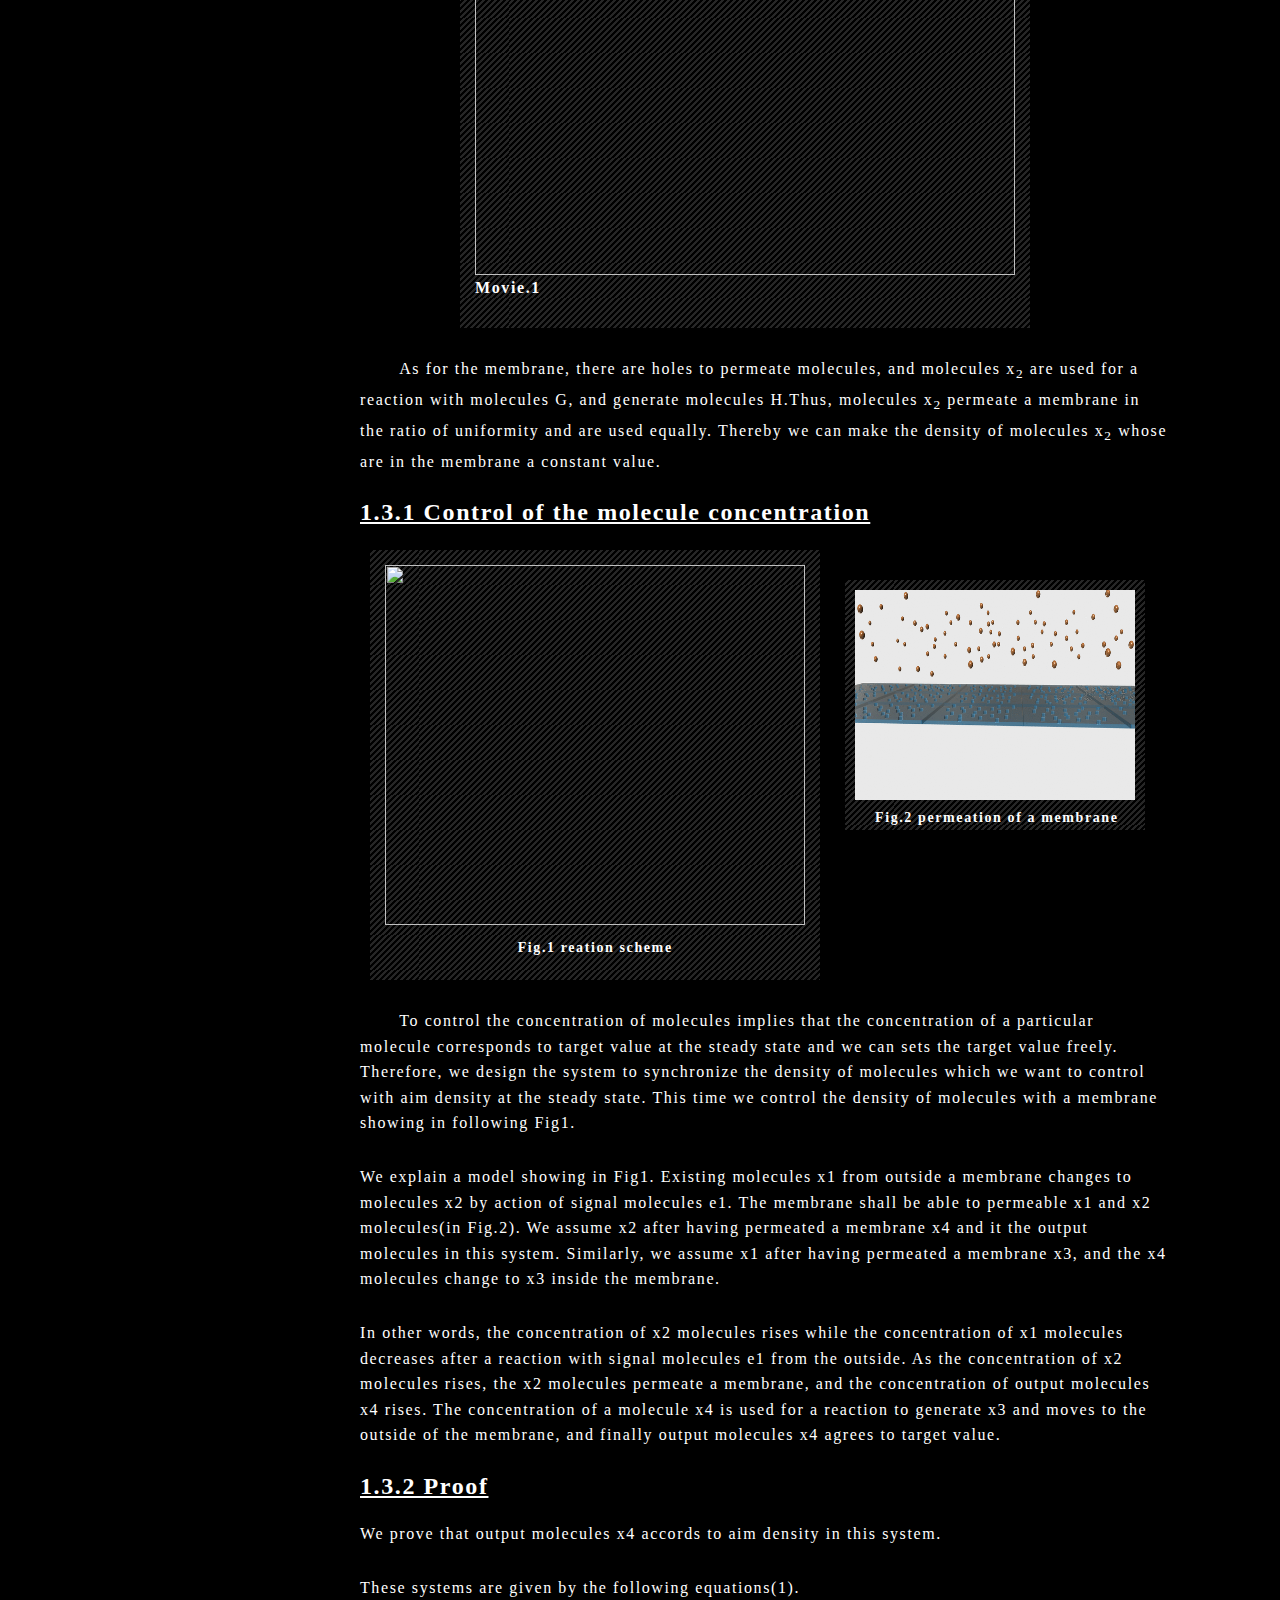
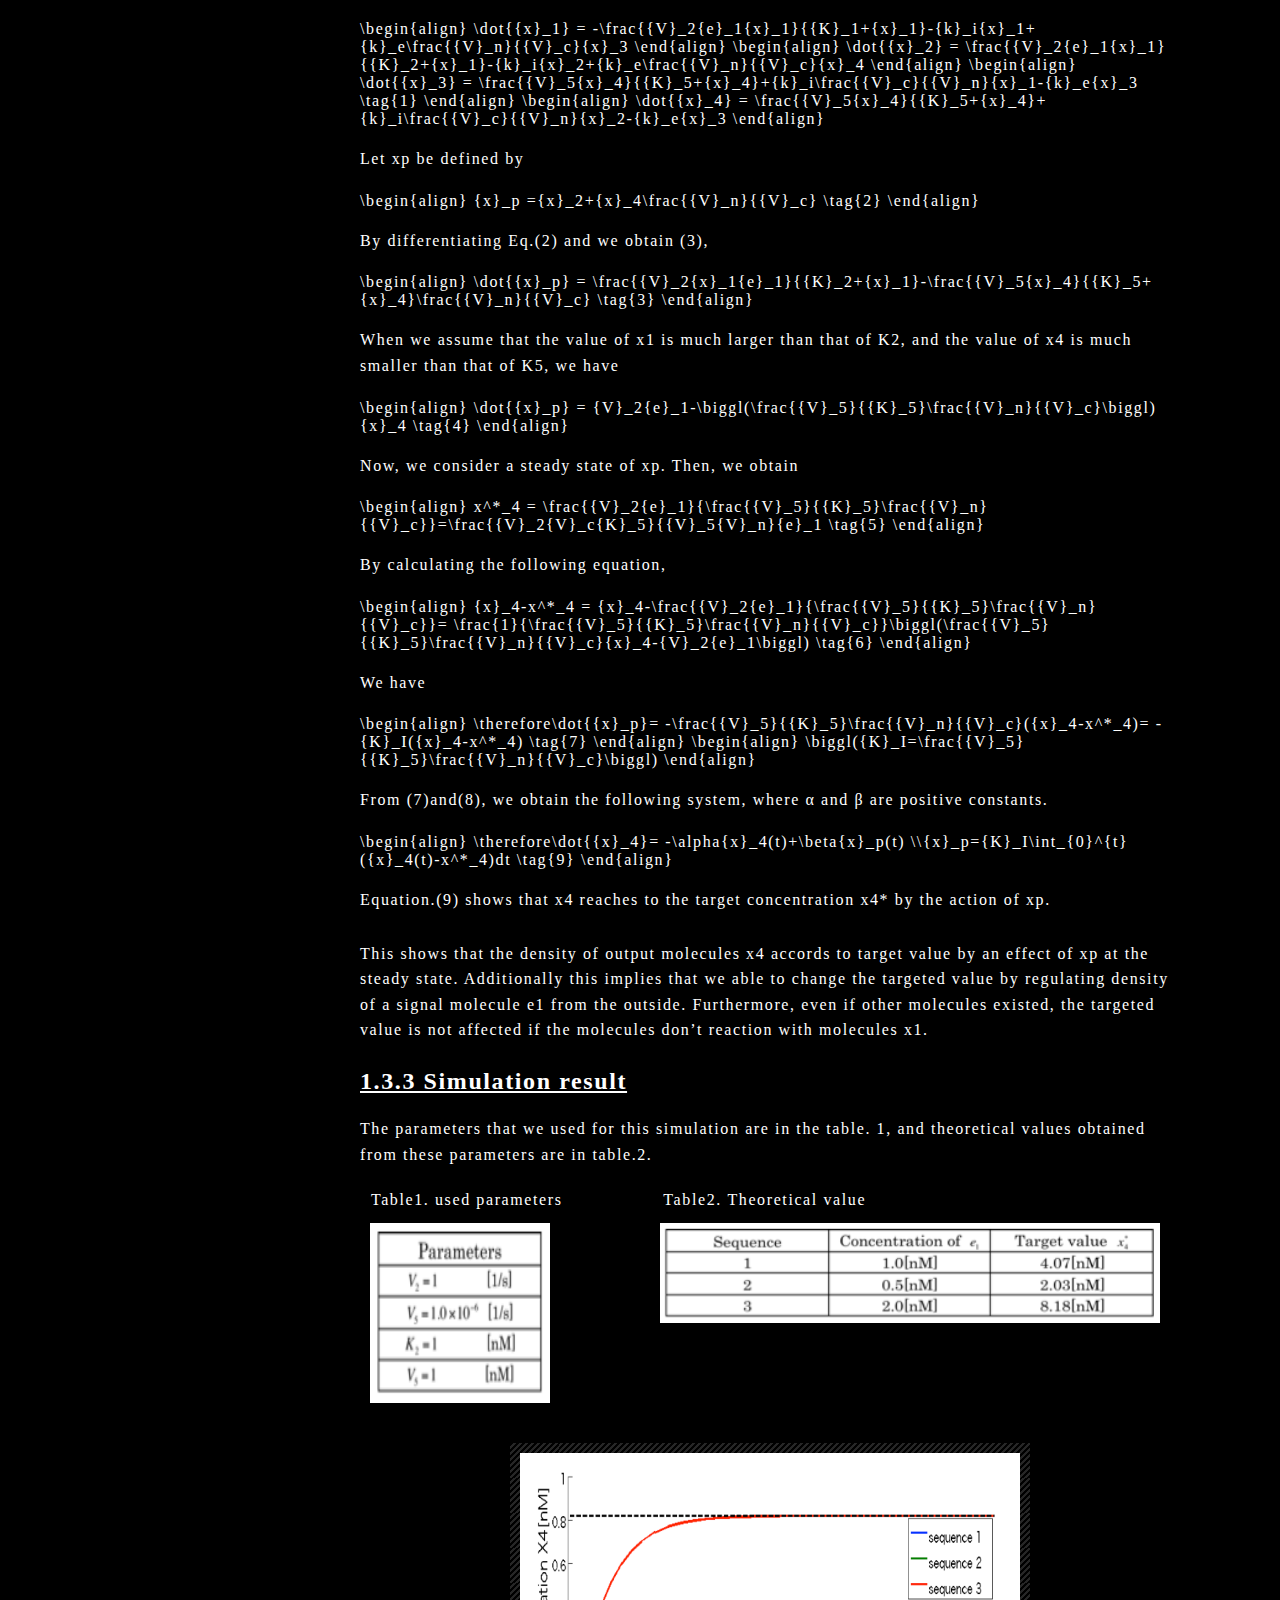
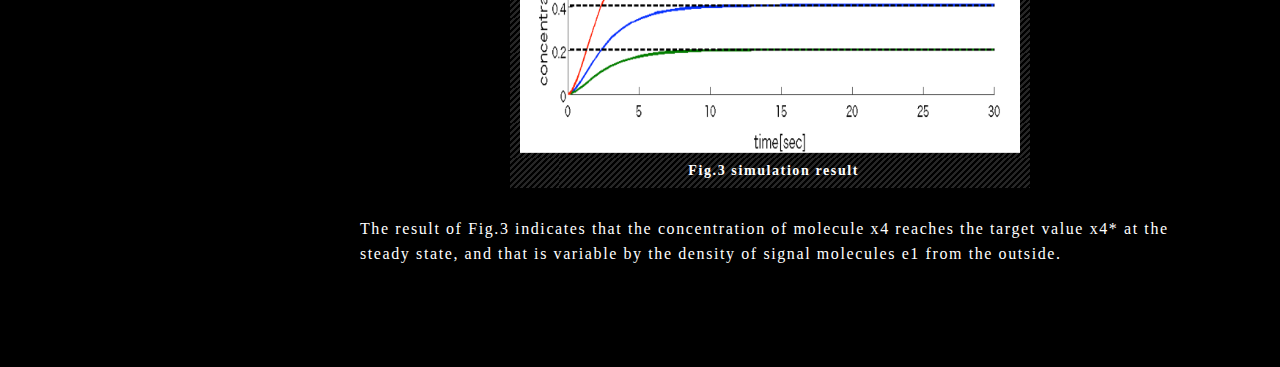
==== commit 052671ae: "test" ====
--- a/index2.html
+++ b/index2.html
@@ -465,19 +465,57 @@
                 
                 <h2>1.3.3&nbsp;Simulation result</h2>
             </div>
+            
+            <div class="abst_text">
+                <div class="abst_text1">
+                    
+                    <p>The parameters that we used for this simulation are in the table. 1, and  theoretical values obtained from these parameters are in table.2.
+                    </p>
+                </div>
+            </div>
+            
+
+
+    <div class="abst_text1e">
+        
+&nbsp; Table1.&nbsp;used parameters&nbsp;&nbsp;&nbsp;&nbsp;&nbsp;&nbsp;&nbsp;&nbsp;&nbsp;&nbsp;&nbsp;&nbsp;&nbsp;&nbsp;&nbsp;&nbsp;&nbsp;&nbsp;Table2.&nbsp;Theoretical value
+    </div>
+
+
+           <div class="experiment_imgbig_back24">
+                <div class="experiment_imgbig4">
+                    <div class="experiment_textbig4">
+                        <h4></h4>
+                        
+                    </div>
+                    
+                    <img src="theory/para2.png" width="180" height="180" alt="" align="left"/>
+                    
+                </div>
+            </div>
+            <div class="experiment_imgbig_back25">
+                <div class="experiment_imgbig5">
+                    <div class="experiment_textbig5">
+                        <h4>&nbsp;&nbsp;&nbsp;&nbsp;&nbsp;&nbsp;&nbsp;&nbsp;&nbsp;&nbsp;&nbsp;&nbsp;&nbsp;&nbsp;&nbsp;&nbsp;&nbsp;&nbsp;&nbsp;&nbsp;&nbsp;&nbsp;&nbsp;&nbsp;&nbsp;&nbsp;&nbsp;&nbsp;&nbsp;&nbsp;&nbsp;&nbsp;&nbsp;</h4>
+                        
+                    </div>
+                    
+                    <img src="theory/para1.png" width="500" height="100" alt="" align="left"/>
+                    
+                </div>
+            </div>
+            
+            
             <div class="experiment_imgbig_back23">
                 <div class="experiment_imgbig">
-
                     <img src="theory/simulation13.png" width="500" height="300" alt="" align="left"/>
-
-       
-
                     <div class="experiment_textbig2">
                         <h4>&nbsp;&nbsp;&nbsp;&nbsp;&nbsp;&nbsp;&nbsp;&nbsp;&nbsp;&nbsp;&nbsp;&nbsp;&nbsp;&nbsp;&nbsp;&nbsp;&nbsp;&nbsp;&nbsp;&nbsp;&nbsp;&nbsp;&nbsp;&nbsp;&nbsp;&nbsp;&nbsp;&nbsp;&nbsp;&nbsp;&nbsp;&nbsp;&nbsp;Fig.3&nbsp;simulation result</h4>
                         
                     </div>
                 </div>
             </div>
+       
             
             <div class="abst_text">
                 <div class="abst_text1">
--- a/components/css/default2.css
+++ b/components/css/default2.css
@@ -217,6 +217,16 @@
     padding-bottom:0px;
     Color:#FFFFFF
         }
+
+
+.abst_text1e {
+    clear:both;
+    margin:10px 0px 0px 0px;
+    font-size:16px;
+    line-height:1.6em;
+  
+    Color:#FFFFFF
+}
 .movie_top {
 	clear:both;
 	width:840px;
@@ -603,6 +613,57 @@
     line-height:1.6em;
     Color:#FFFFFF
 }
+
+
+
+.experiment_imgbig_back24{
+
+
+    float:left;
+    clear:both;
+    margin:0px 0px 20px 0px;
+}.experiment_imgbig4 {
+    
+    margin:10px 10px;
+    
+    
+}
+.experiment_textbig4 {
+    font-size:16px;
+    line-height:1.6em;
+    margin:0px 0px 0px 0px;
+    width:0px;
+    float:left;
+    font-size:16px;
+    line-height:1.6em;
+    Color:#FFFFFF
+}
+.experiment_imgbig_back25{
+
+
+    
+    float:right;
+ 
+    margin:0px 0px 20px 0px;
+}
+
+.experiment_imgbig5 {
+    
+    margin:10px 10px;
+    
+    
+}
+.experiment_textbig5 {
+    font-size:16px;
+    line-height:1.6em;
+    margin:10px 0px 0px 0px;
+    width:0px;
+    float:left;
+    font-size:16px;
+    line-height:1.6em;
+    Color:#FFFFFF
+}
+
 .experiment_img_w1r3 {
     width:300px;
     height:250px;
@@ -614,6 +675,7 @@
  
     margin:10px ;
 }
+
 #footer {
 	clear:both;
 	height:80px;
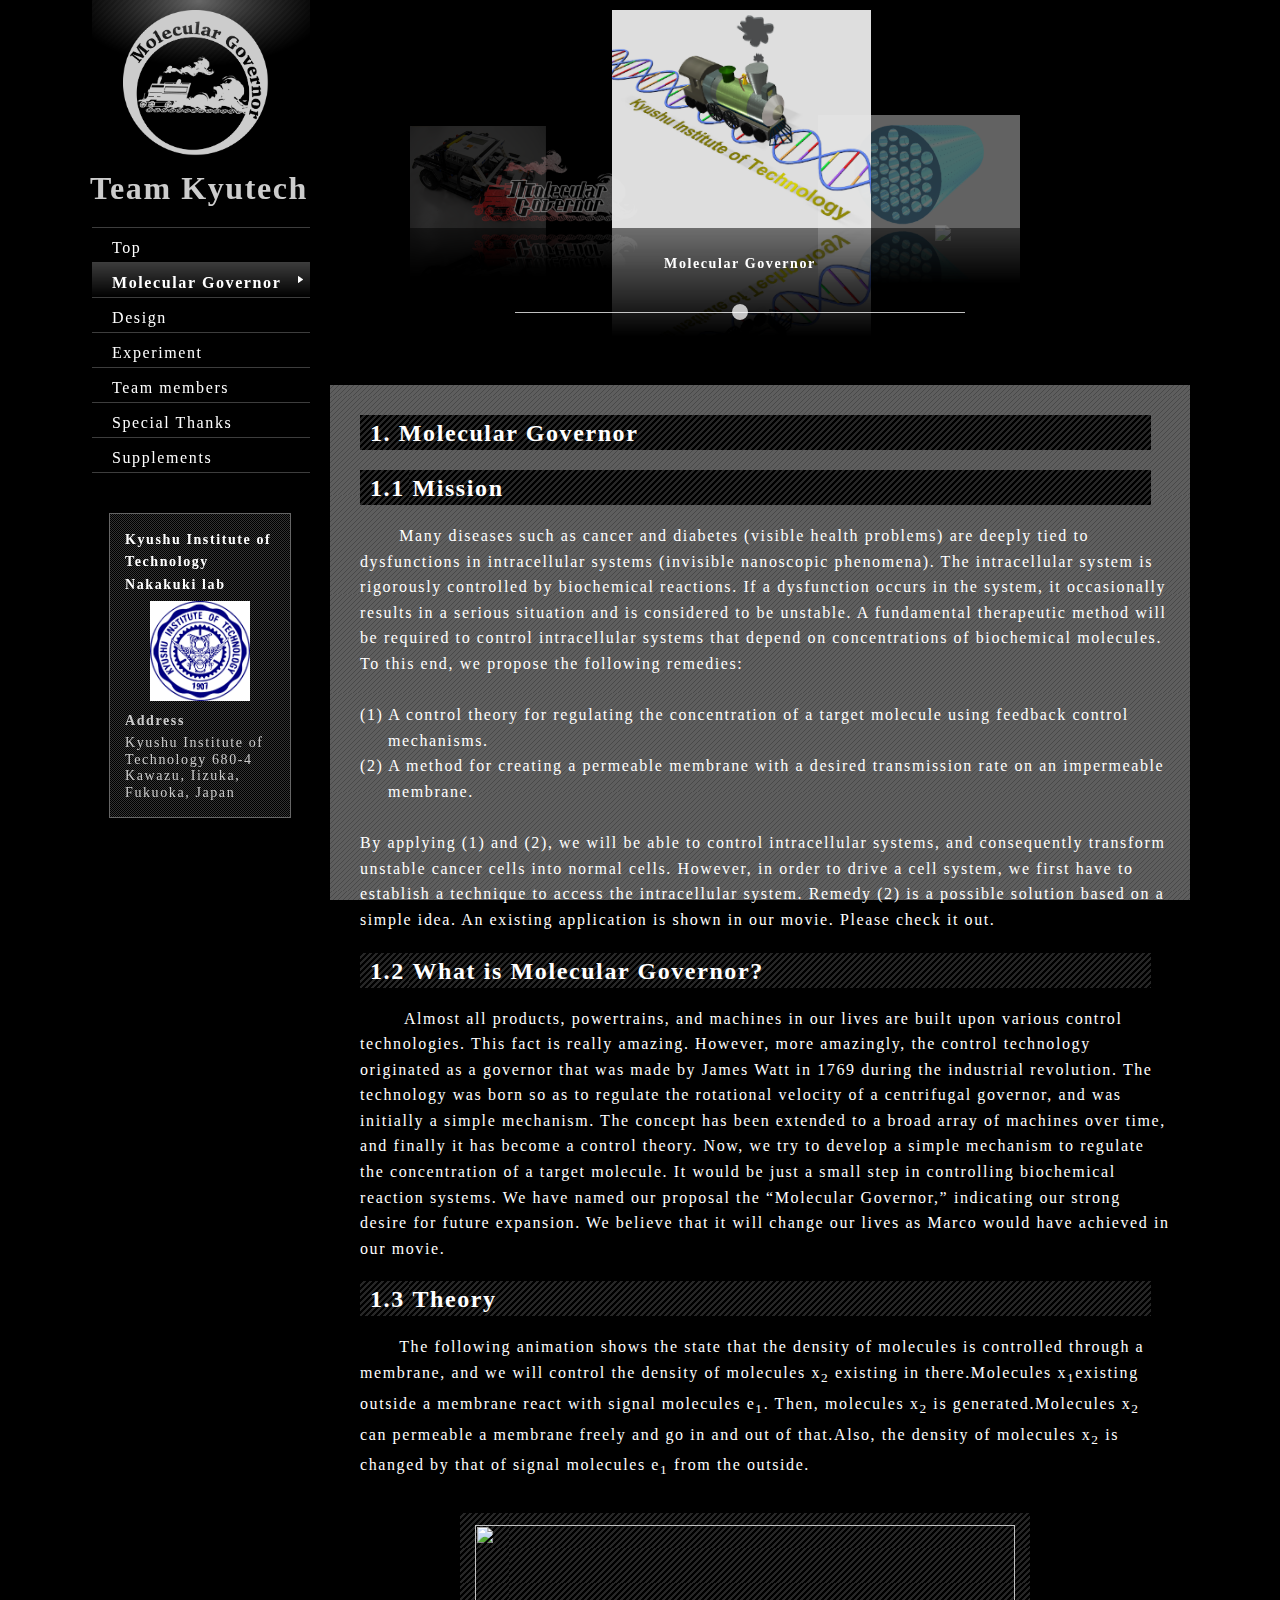
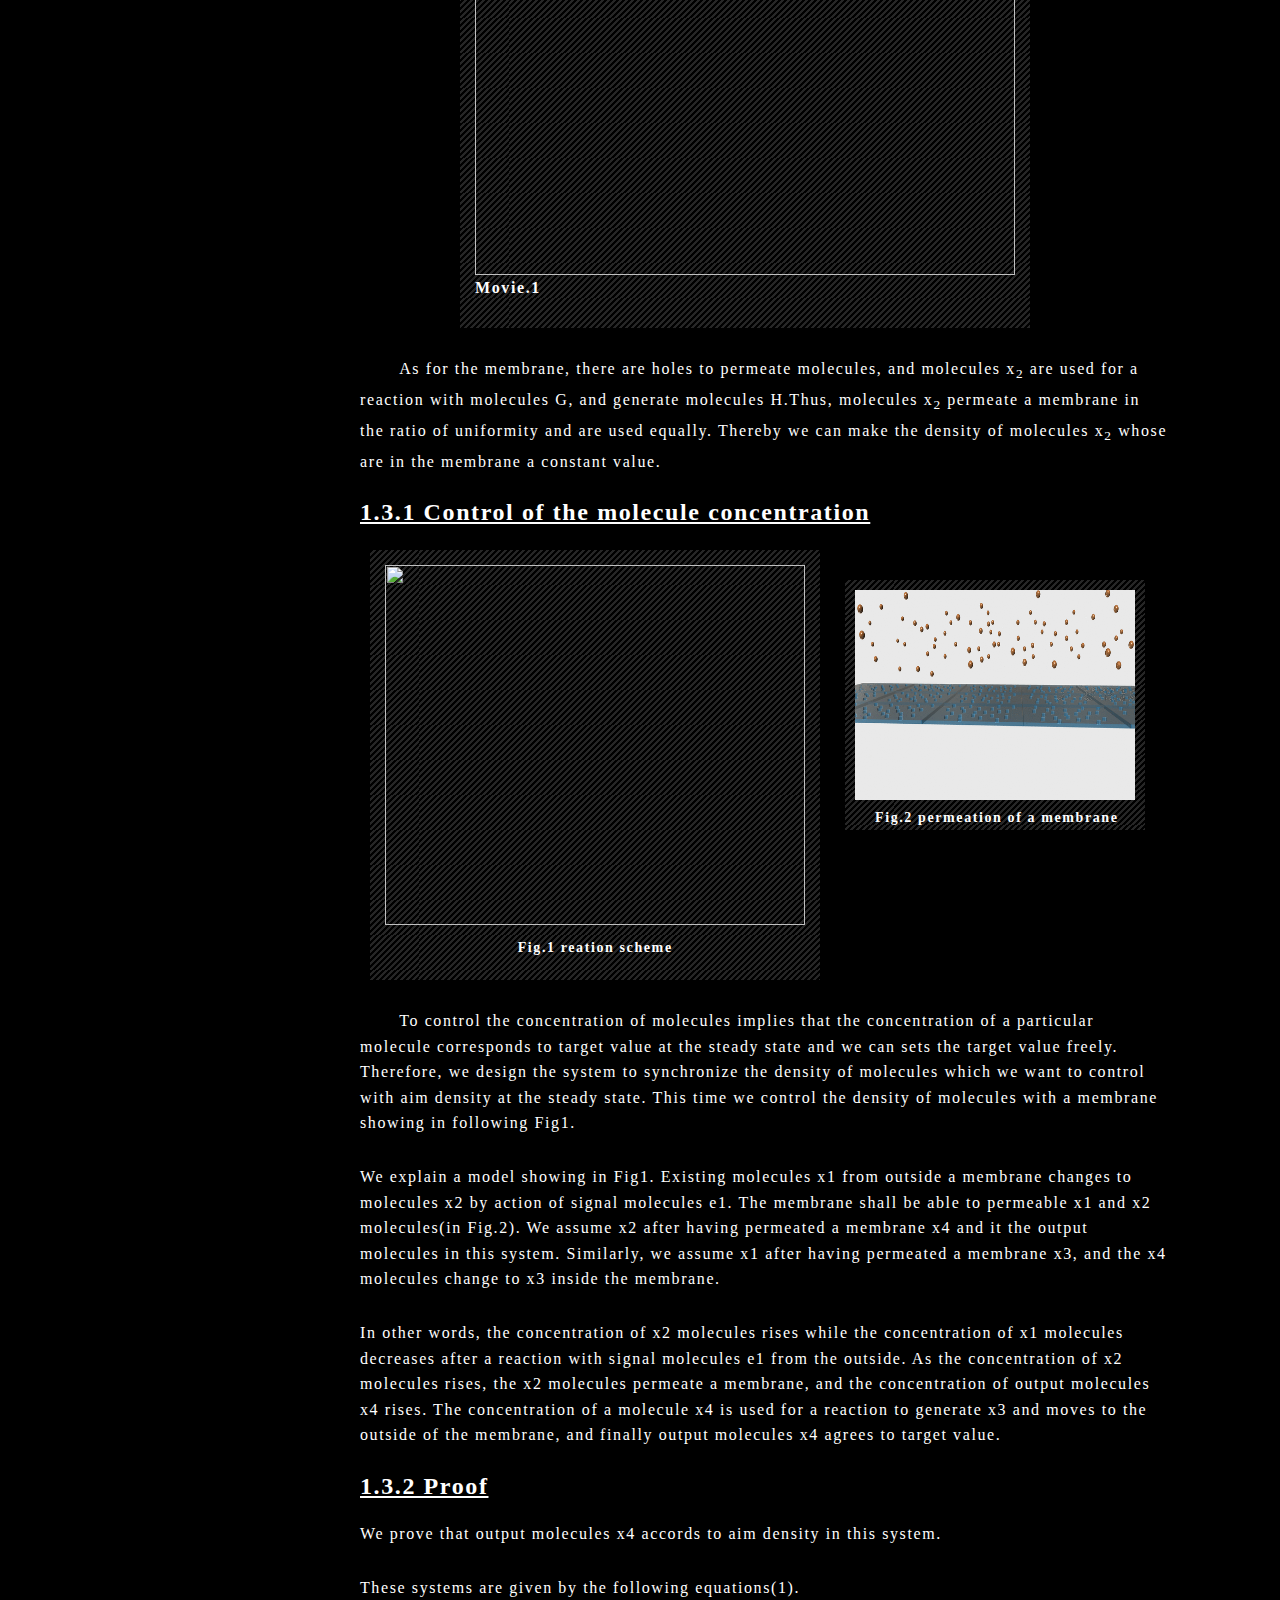
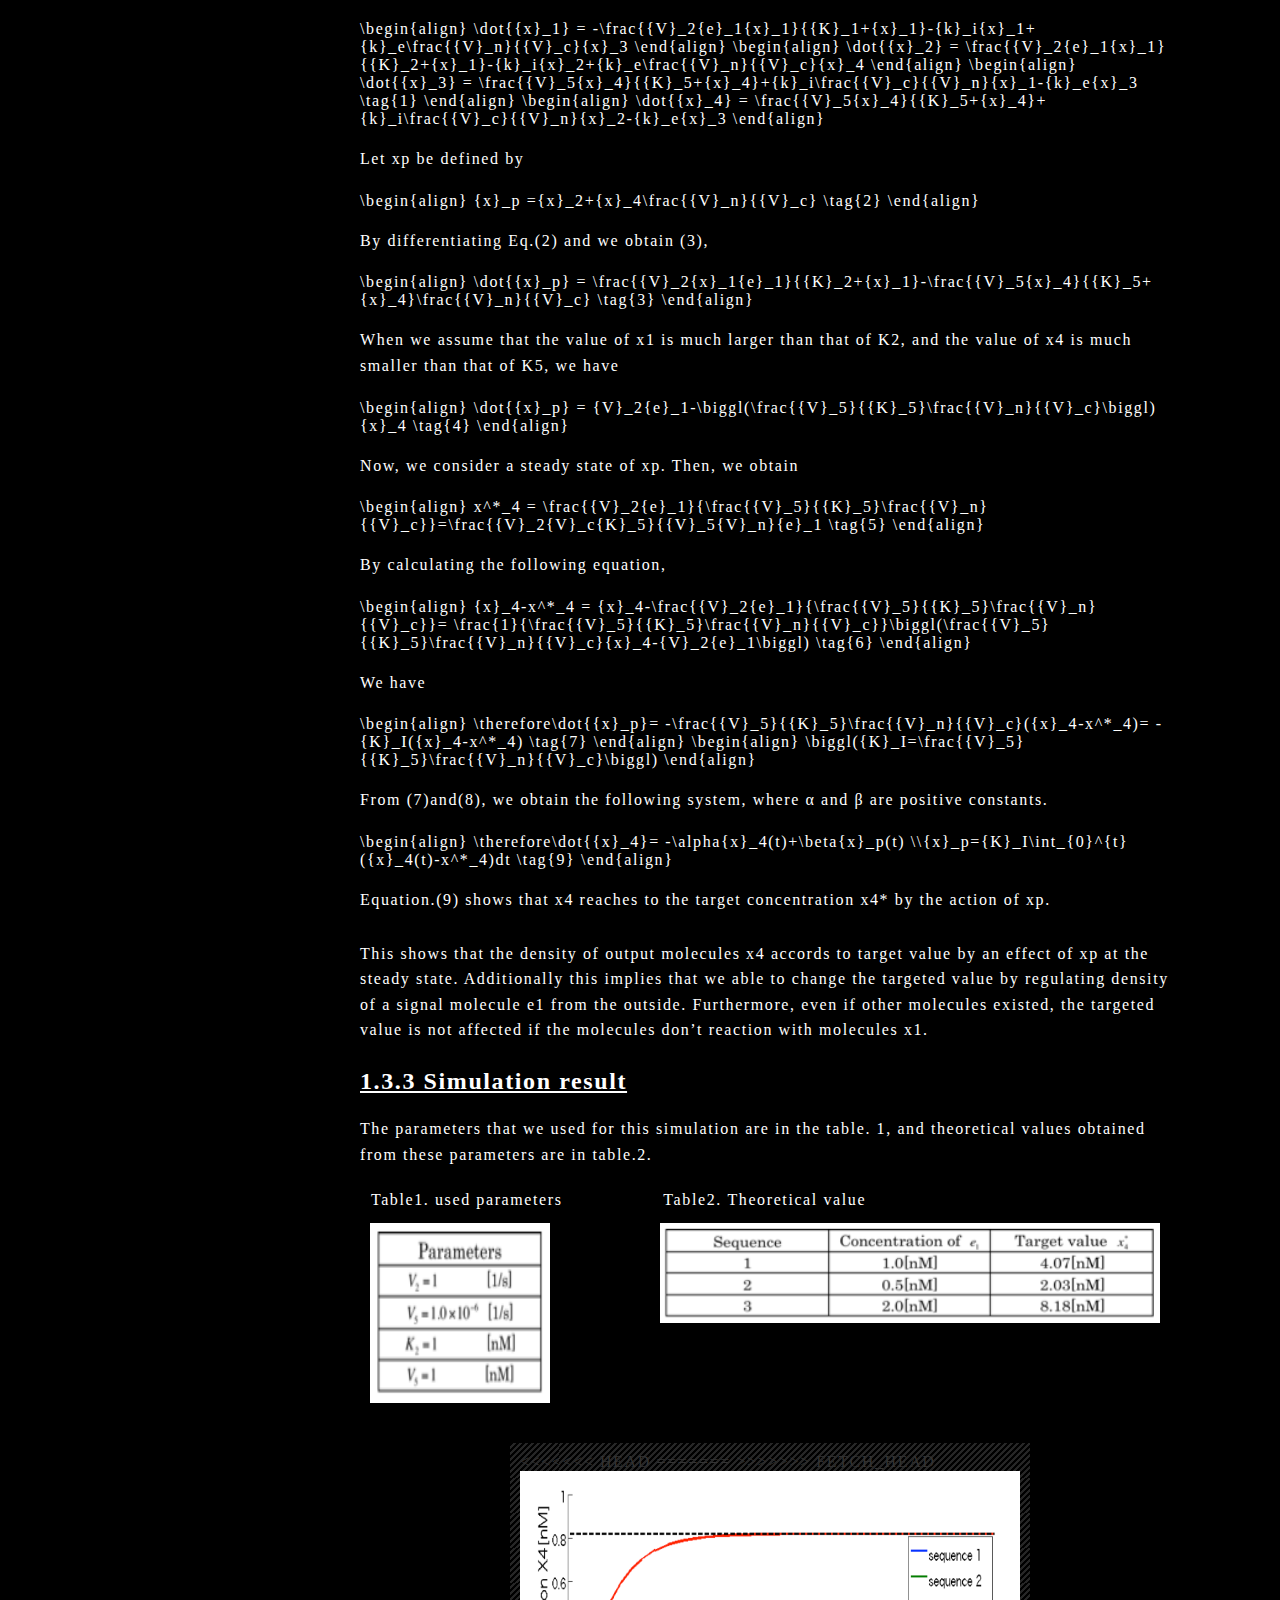
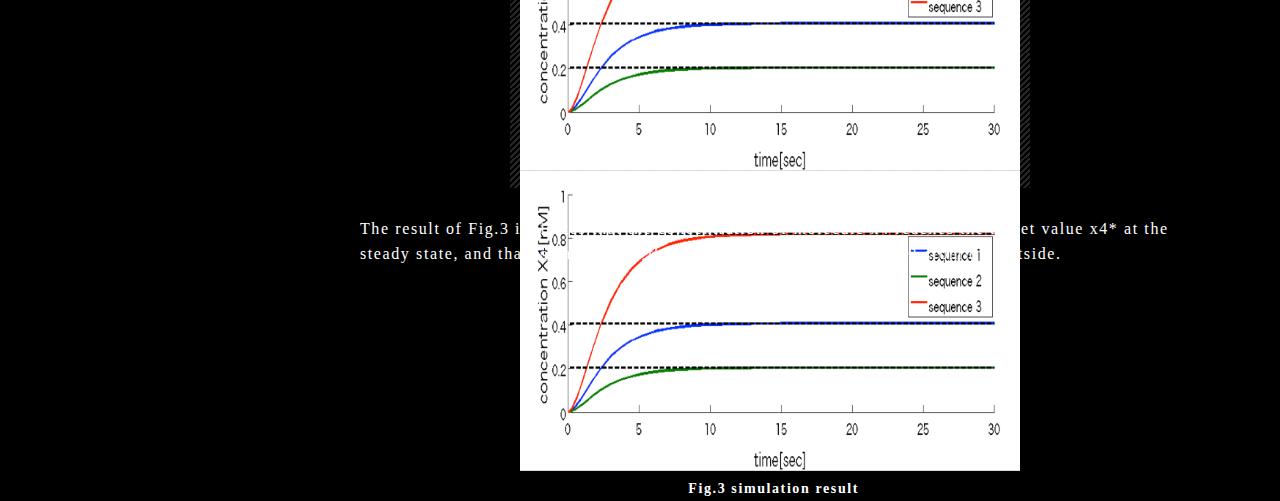
==== commit 935a08e9: "test" ====
--- a/index2.html
+++ b/index2.html
@@ -508,7 +508,15 @@
             
             <div class="experiment_imgbig_back23">
                 <div class="experiment_imgbig">
+<<<<<<< HEAD
                     <img src="theory/simulation13.png" width="500" height="300" alt="" align="left"/>
+=======
+
+                    <img src="theory/simulation13.png" width="500" height="300" alt="" align="left"/>
+
+       
+
+>>>>>>> FETCH_HEAD
                     <div class="experiment_textbig2">
                         <h4>&nbsp;&nbsp;&nbsp;&nbsp;&nbsp;&nbsp;&nbsp;&nbsp;&nbsp;&nbsp;&nbsp;&nbsp;&nbsp;&nbsp;&nbsp;&nbsp;&nbsp;&nbsp;&nbsp;&nbsp;&nbsp;&nbsp;&nbsp;&nbsp;&nbsp;&nbsp;&nbsp;&nbsp;&nbsp;&nbsp;&nbsp;&nbsp;&nbsp;Fig.3&nbsp;simulation result</h4>
                         
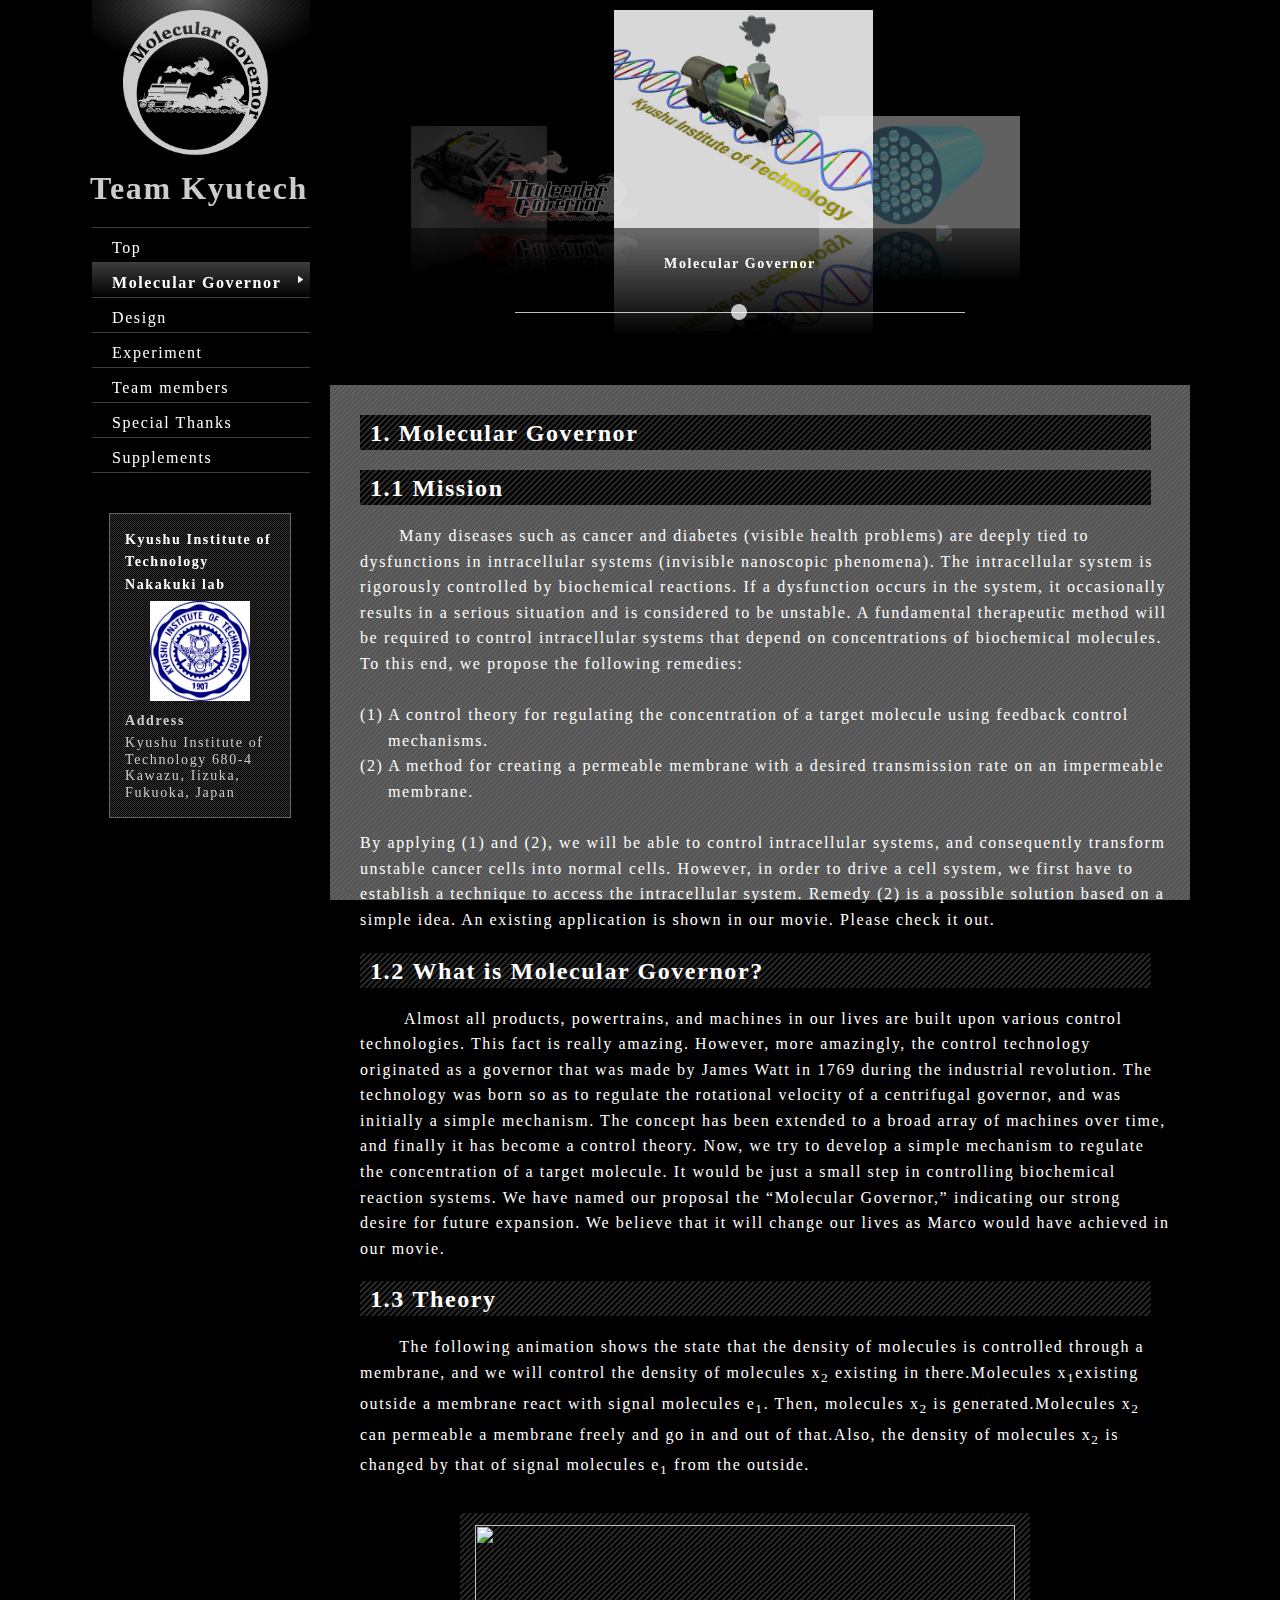
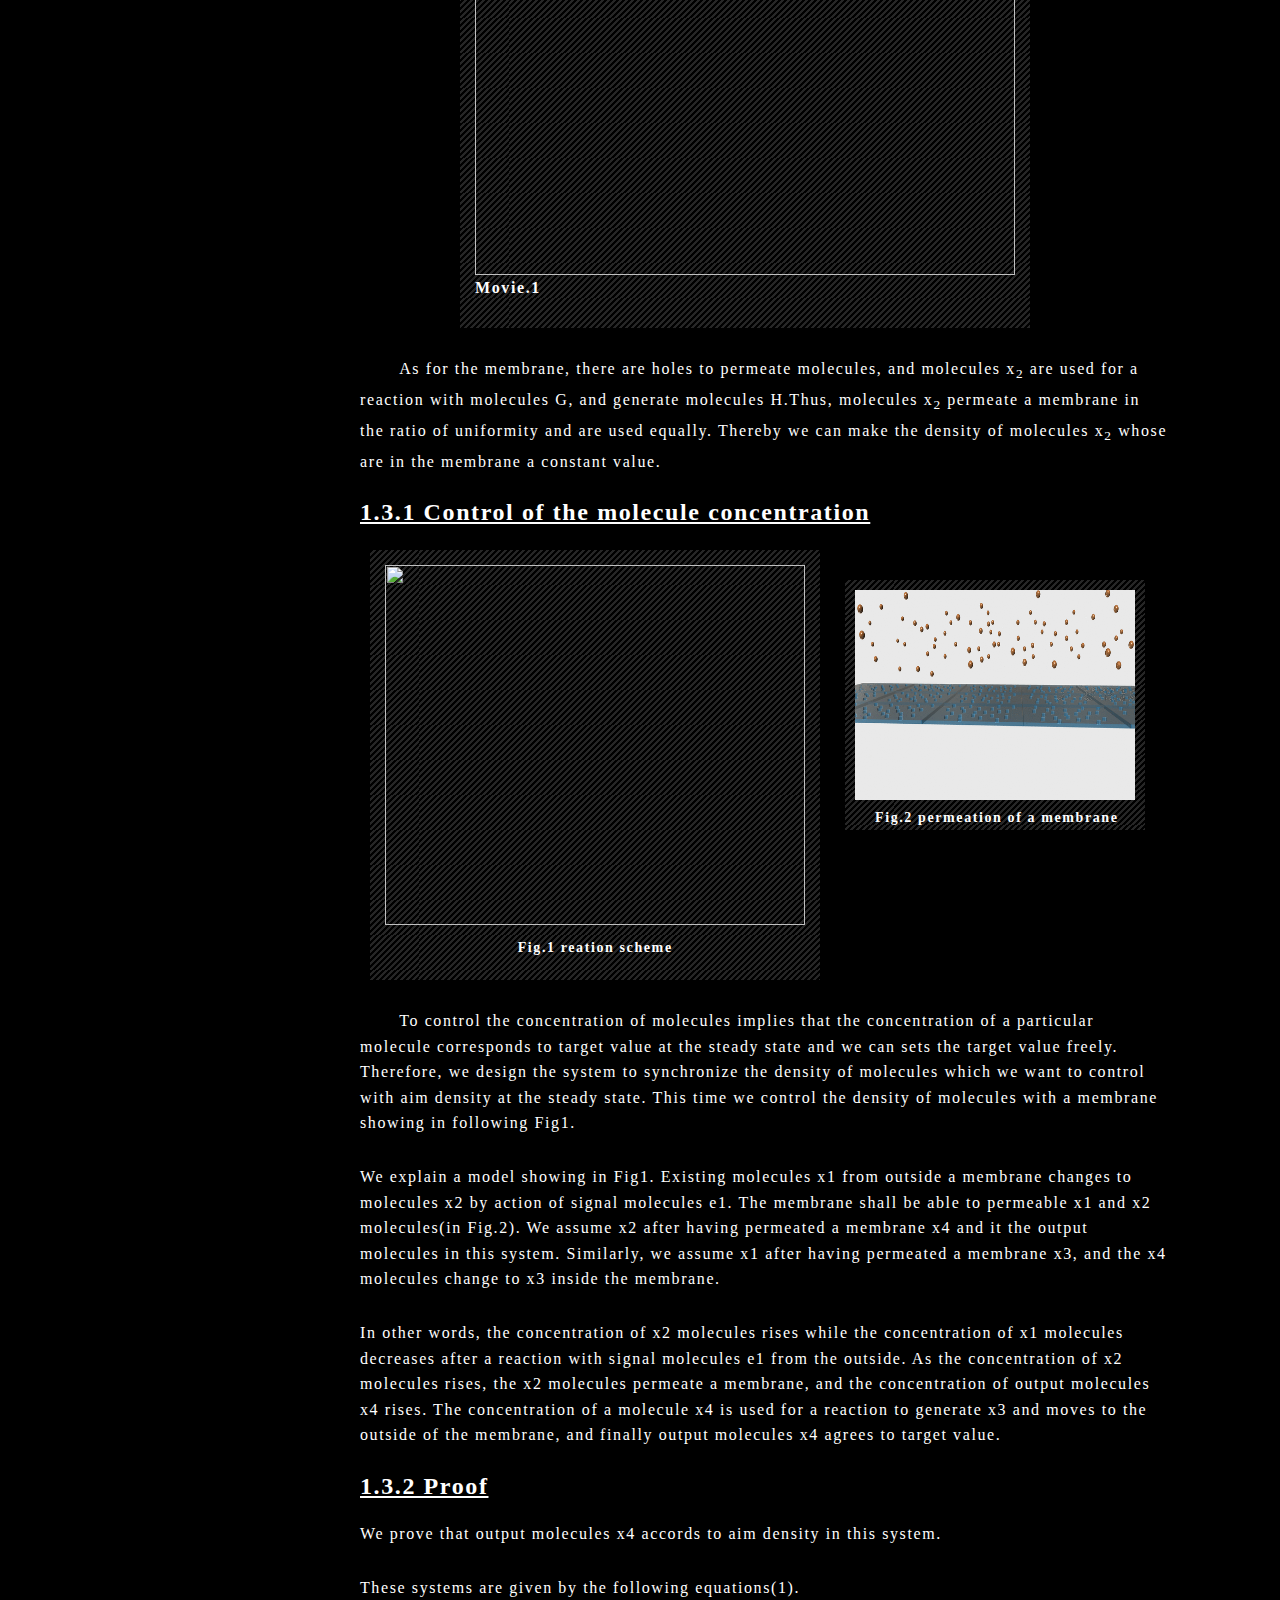
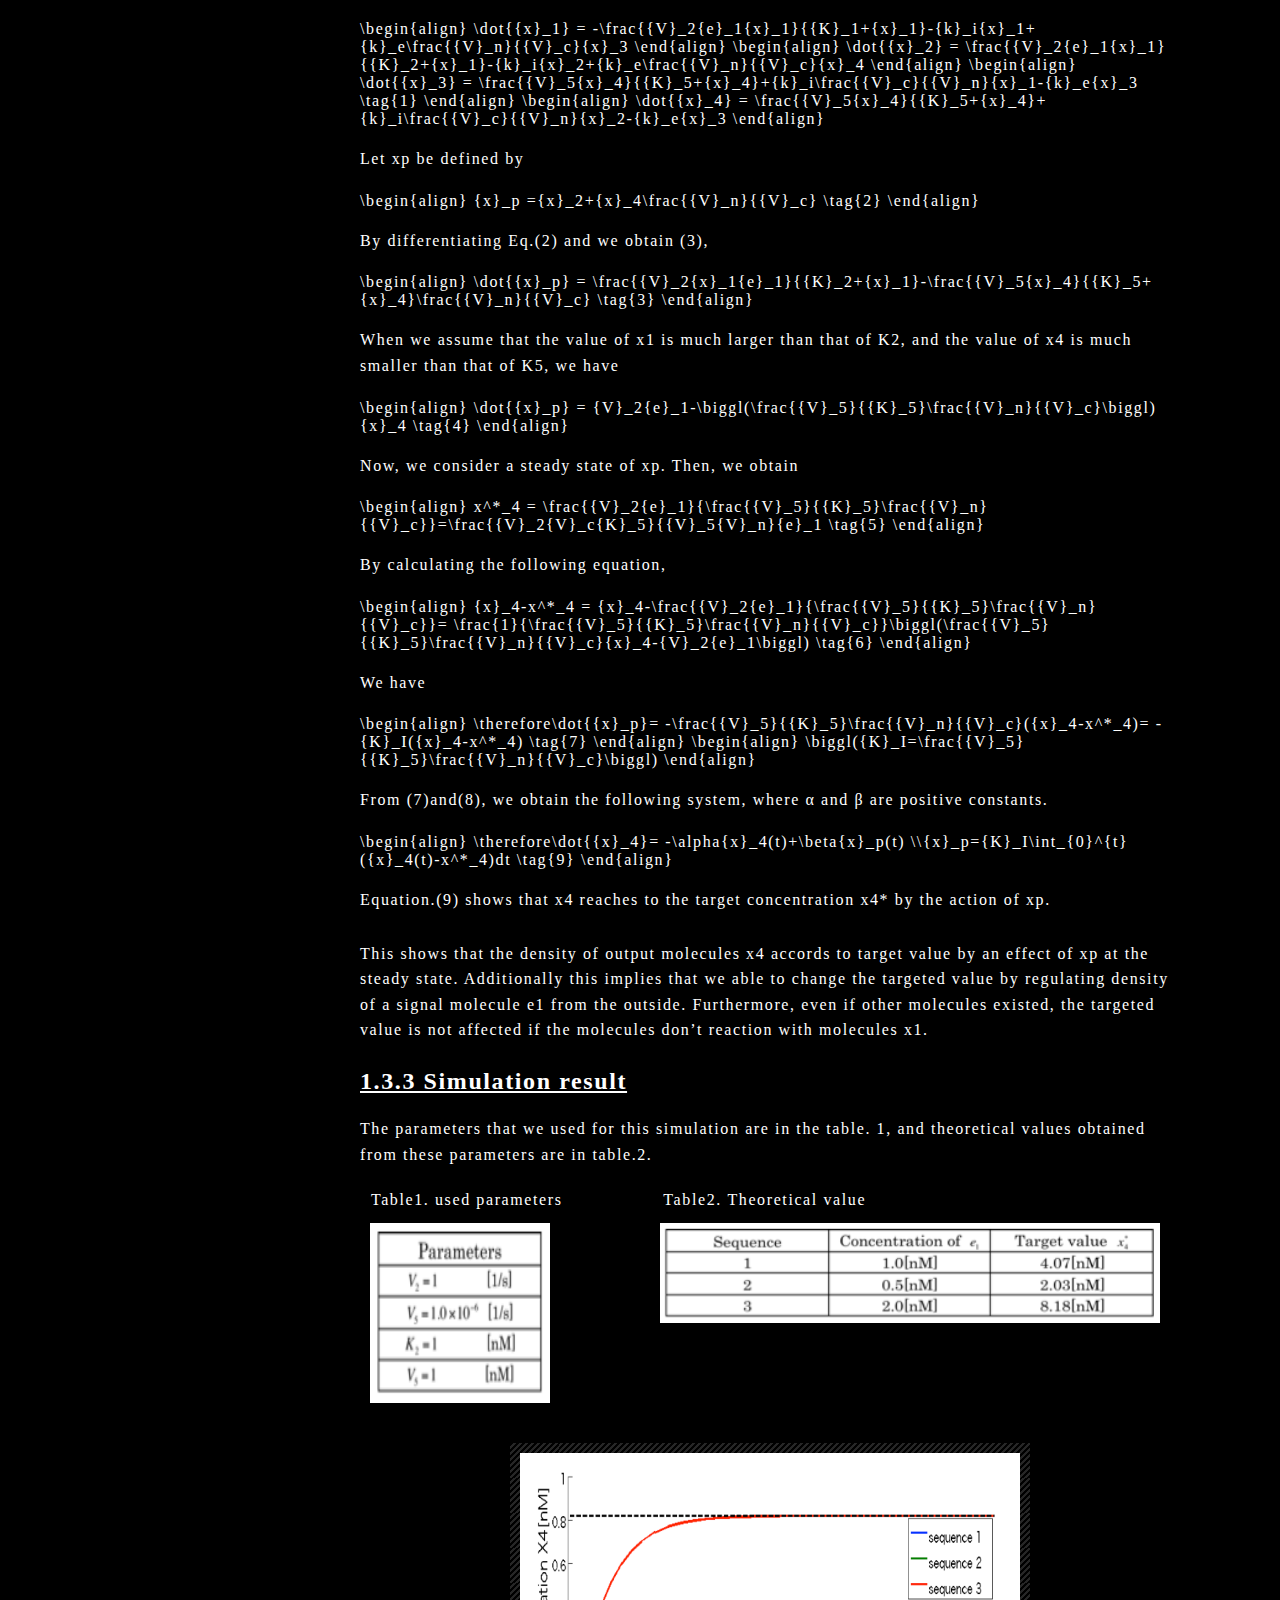
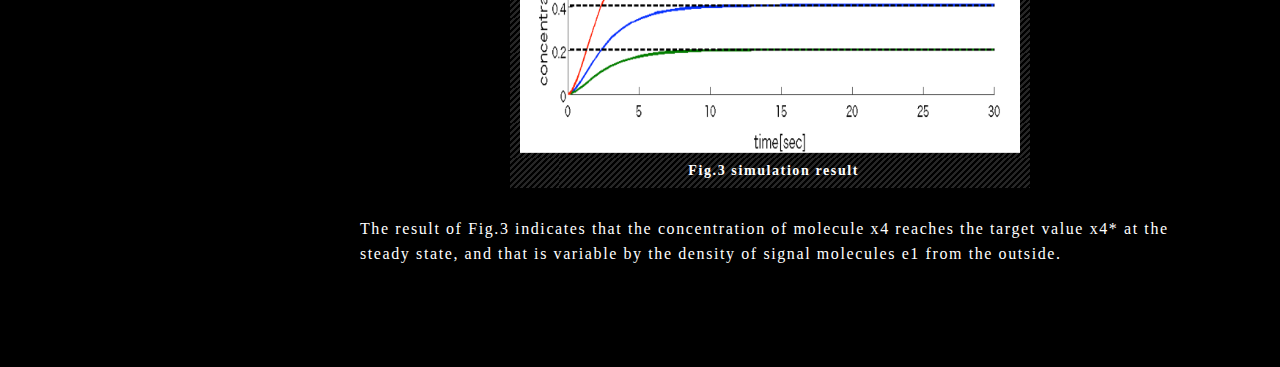
==== commit 3ffa4c2c: "Update index2.html" ====
--- a/index2.html
+++ b/index2.html
@@ -508,15 +508,14 @@
             
             <div class="experiment_imgbig_back23">
                 <div class="experiment_imgbig">
-<<<<<<< HEAD
+
                     <img src="theory/simulation13.png" width="500" height="300" alt="" align="left"/>
-=======
-
-                    <img src="theory/simulation13.png" width="500" height="300" alt="" align="left"/>
+
+
+
 
        
 
->>>>>>> FETCH_HEAD
                     <div class="experiment_textbig2">
                         <h4>&nbsp;&nbsp;&nbsp;&nbsp;&nbsp;&nbsp;&nbsp;&nbsp;&nbsp;&nbsp;&nbsp;&nbsp;&nbsp;&nbsp;&nbsp;&nbsp;&nbsp;&nbsp;&nbsp;&nbsp;&nbsp;&nbsp;&nbsp;&nbsp;&nbsp;&nbsp;&nbsp;&nbsp;&nbsp;&nbsp;&nbsp;&nbsp;&nbsp;Fig.3&nbsp;simulation result</h4>
                         
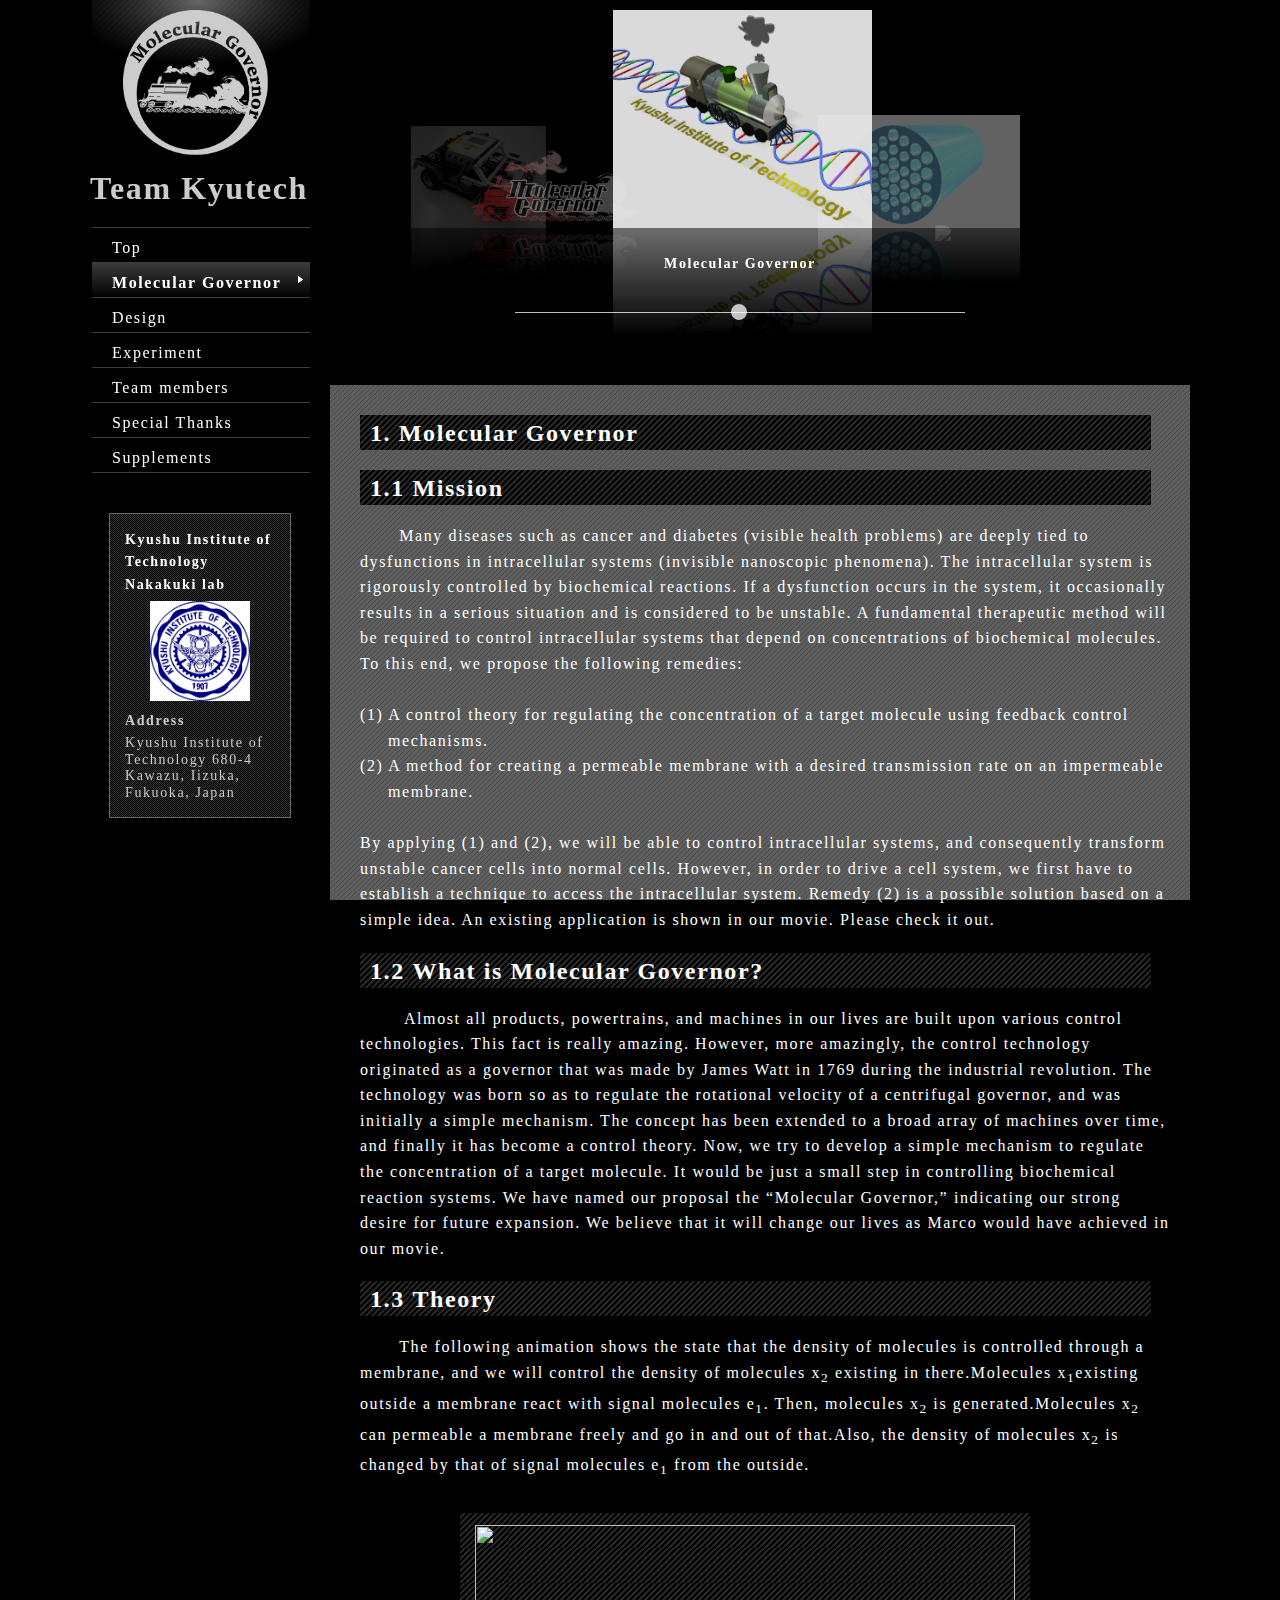
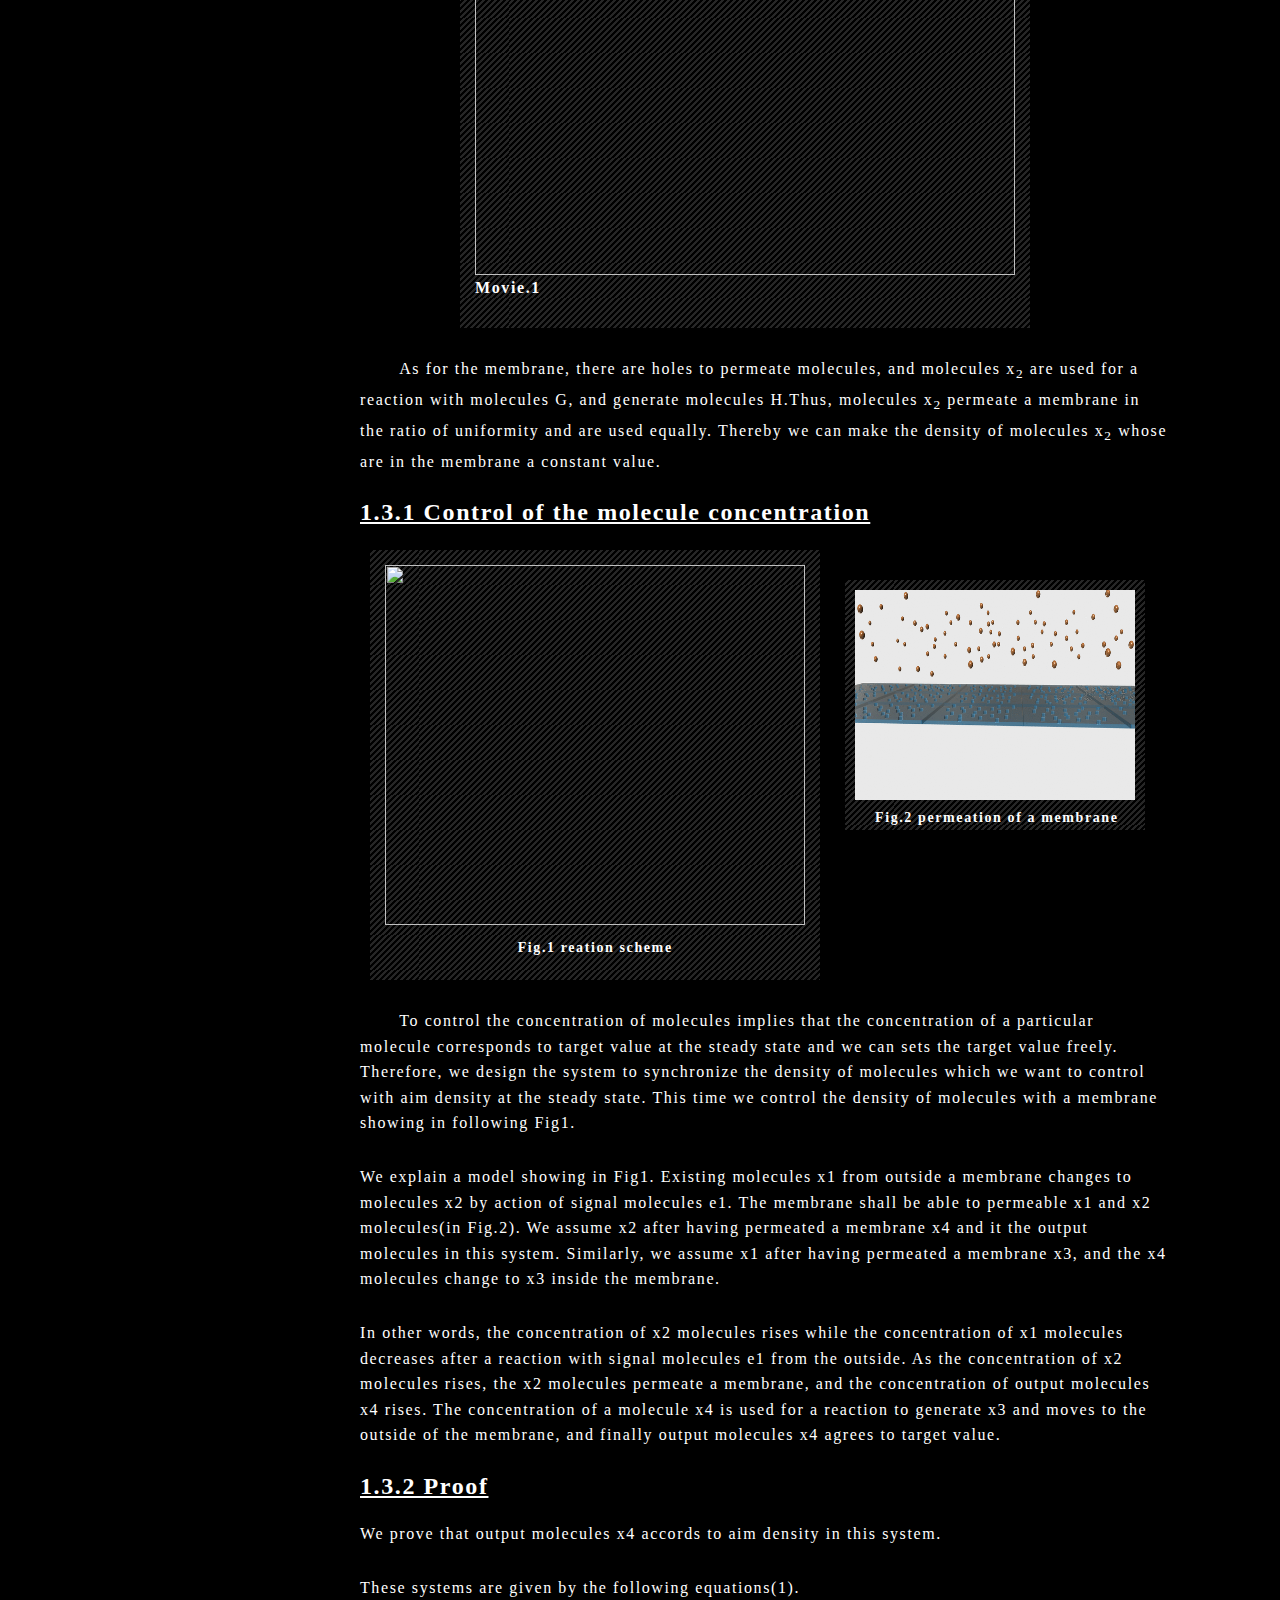
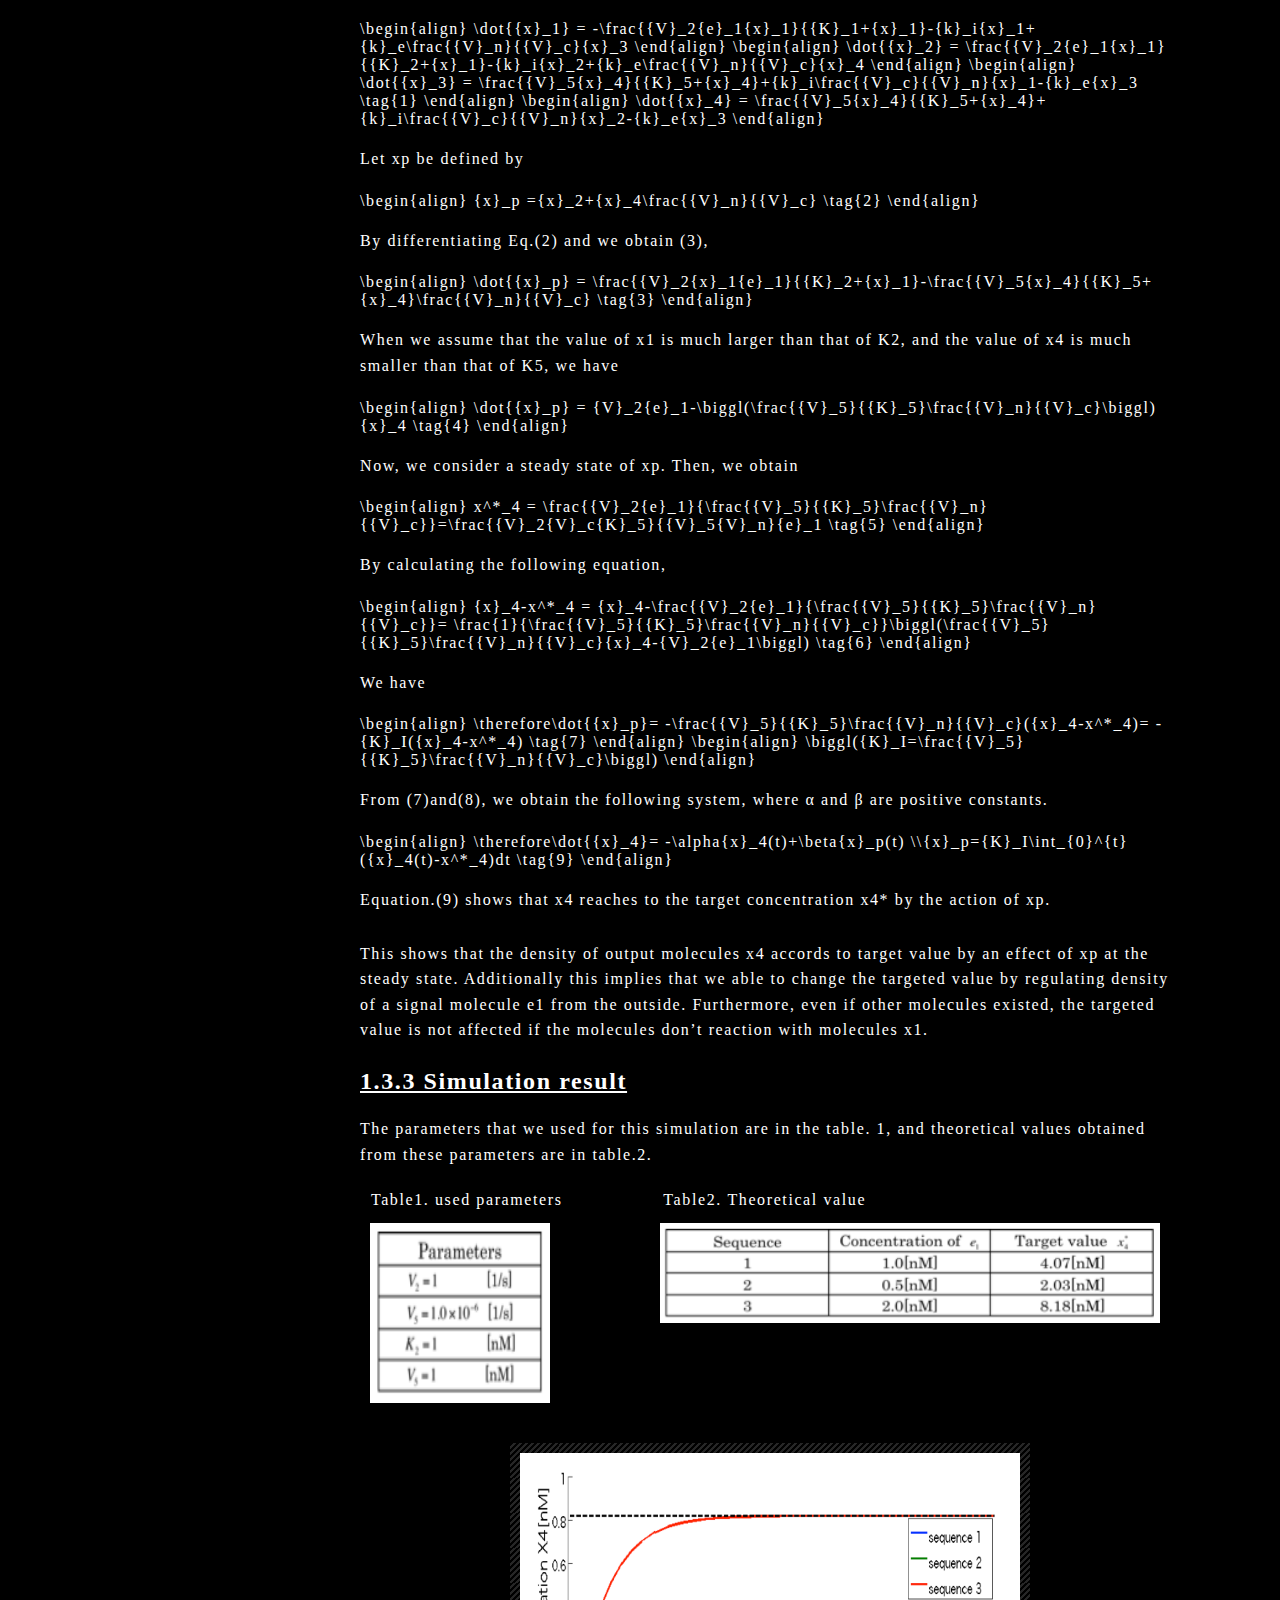
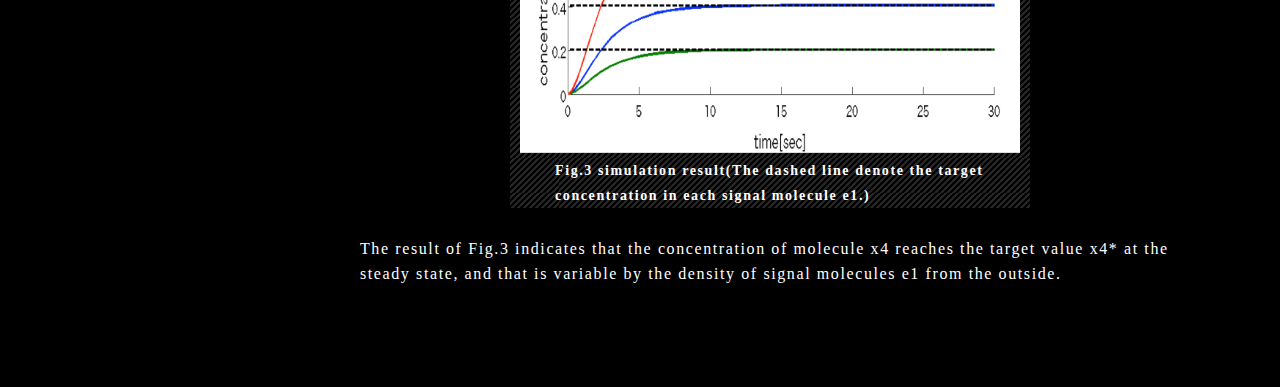
==== commit 6f11bdb3: "test" ====
--- a/index2.html
+++ b/index2.html
@@ -508,16 +508,9 @@
             
             <div class="experiment_imgbig_back23">
                 <div class="experiment_imgbig">
-
                     <img src="theory/simulation13.png" width="500" height="300" alt="" align="left"/>
-
-
-
-
-       
-
                     <div class="experiment_textbig2">
-                        <h4>&nbsp;&nbsp;&nbsp;&nbsp;&nbsp;&nbsp;&nbsp;&nbsp;&nbsp;&nbsp;&nbsp;&nbsp;&nbsp;&nbsp;&nbsp;&nbsp;&nbsp;&nbsp;&nbsp;&nbsp;&nbsp;&nbsp;&nbsp;&nbsp;&nbsp;&nbsp;&nbsp;&nbsp;&nbsp;&nbsp;&nbsp;&nbsp;&nbsp;Fig.3&nbsp;simulation result</h4>
+                        <h4><p>Fig.3&nbsp;simulation result(The dashed line denote the target </p>concentration in each signal molecule e1.)</h4>
                         
                     </div>
                 </div>
--- a/components/css/default2.css
+++ b/components/css/default2.css
@@ -591,7 +591,7 @@
 }
 .experiment_imgbig_back23{
     width:520px;
-    height:345px;
+    height:365px;
     background-repeat: repeat;
     background:url(../img/bg_tit.png);
     float:left;
@@ -606,11 +606,11 @@
 .experiment_textbig2 {
     font-size:16px;
     line-height:1.6em;
-    margin:0px 0px 0px 0px;
-    width:500px;
-    float:left;
-    font-size:16px;
-    line-height:1.6em;
+    margin:0px 20px 0px 35px;
+    width:10px;
+    float:left;
+
+
     Color:#FFFFFF
 }
 
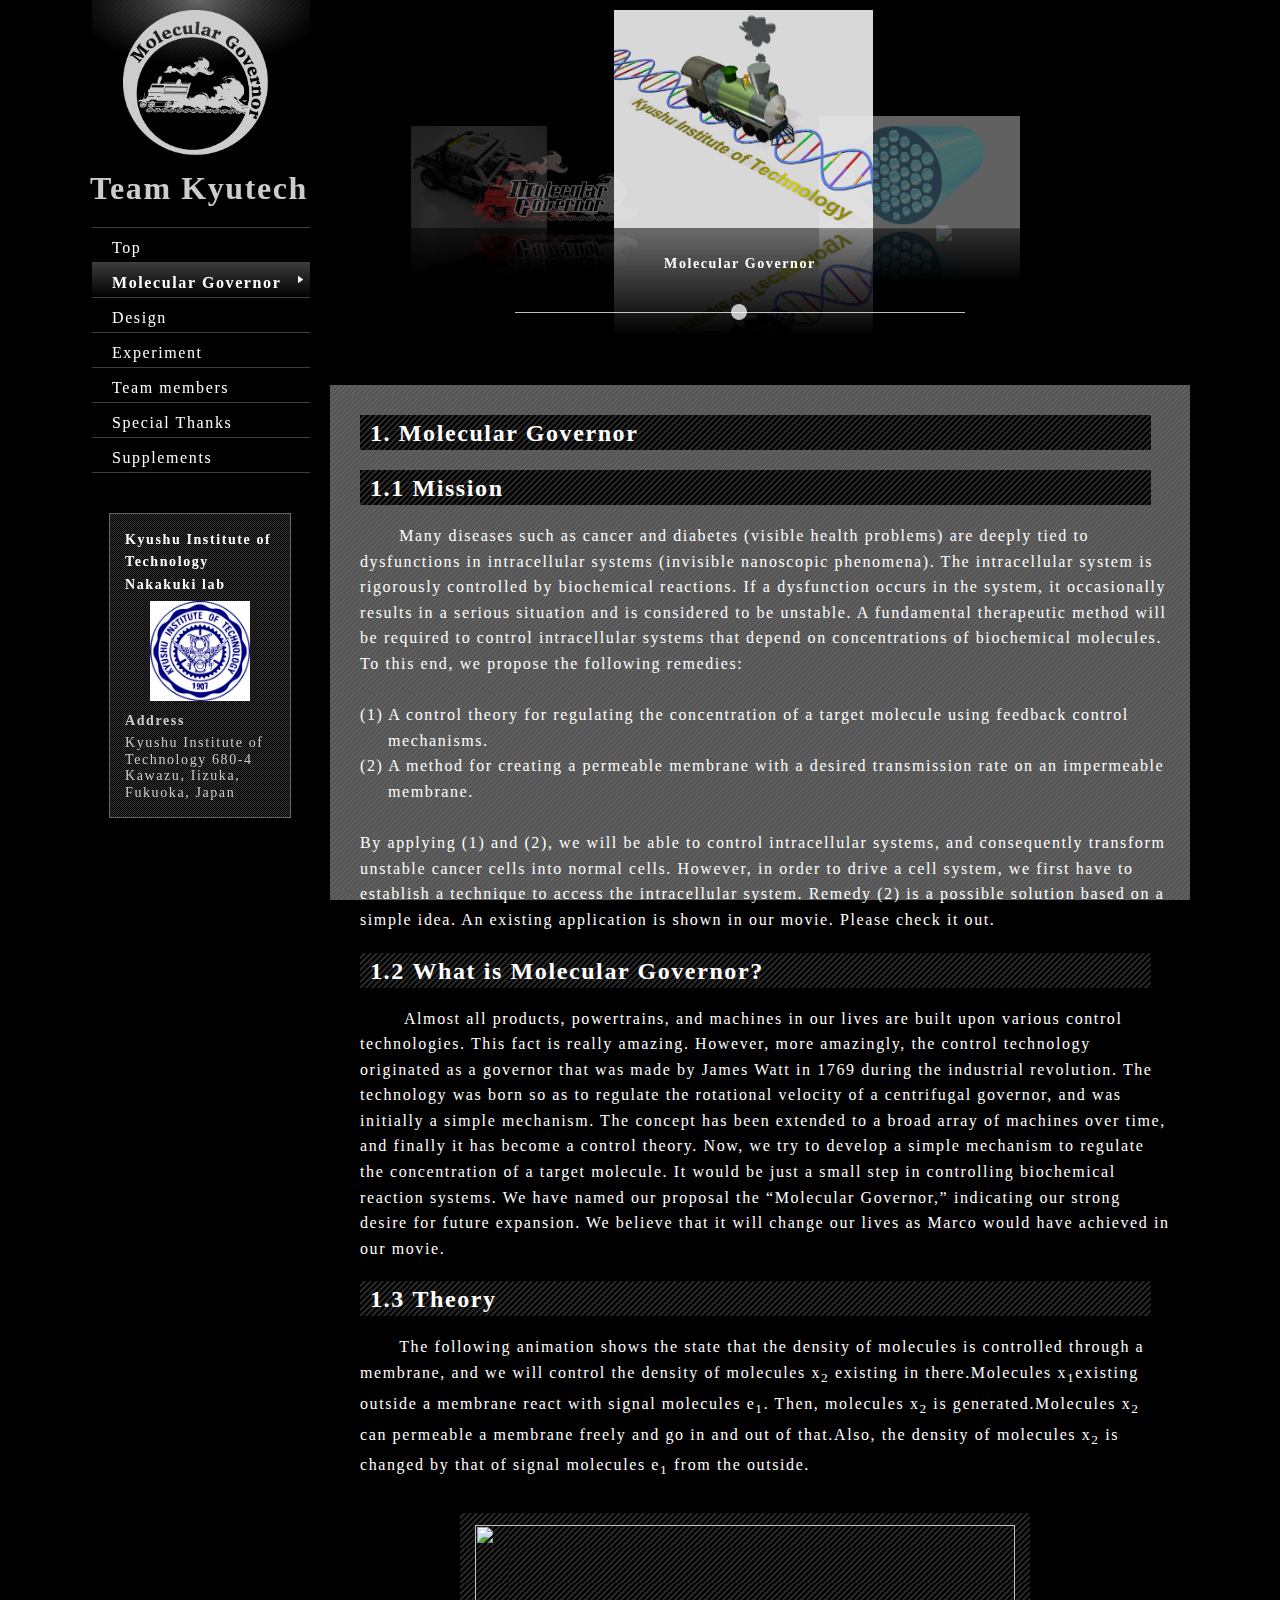
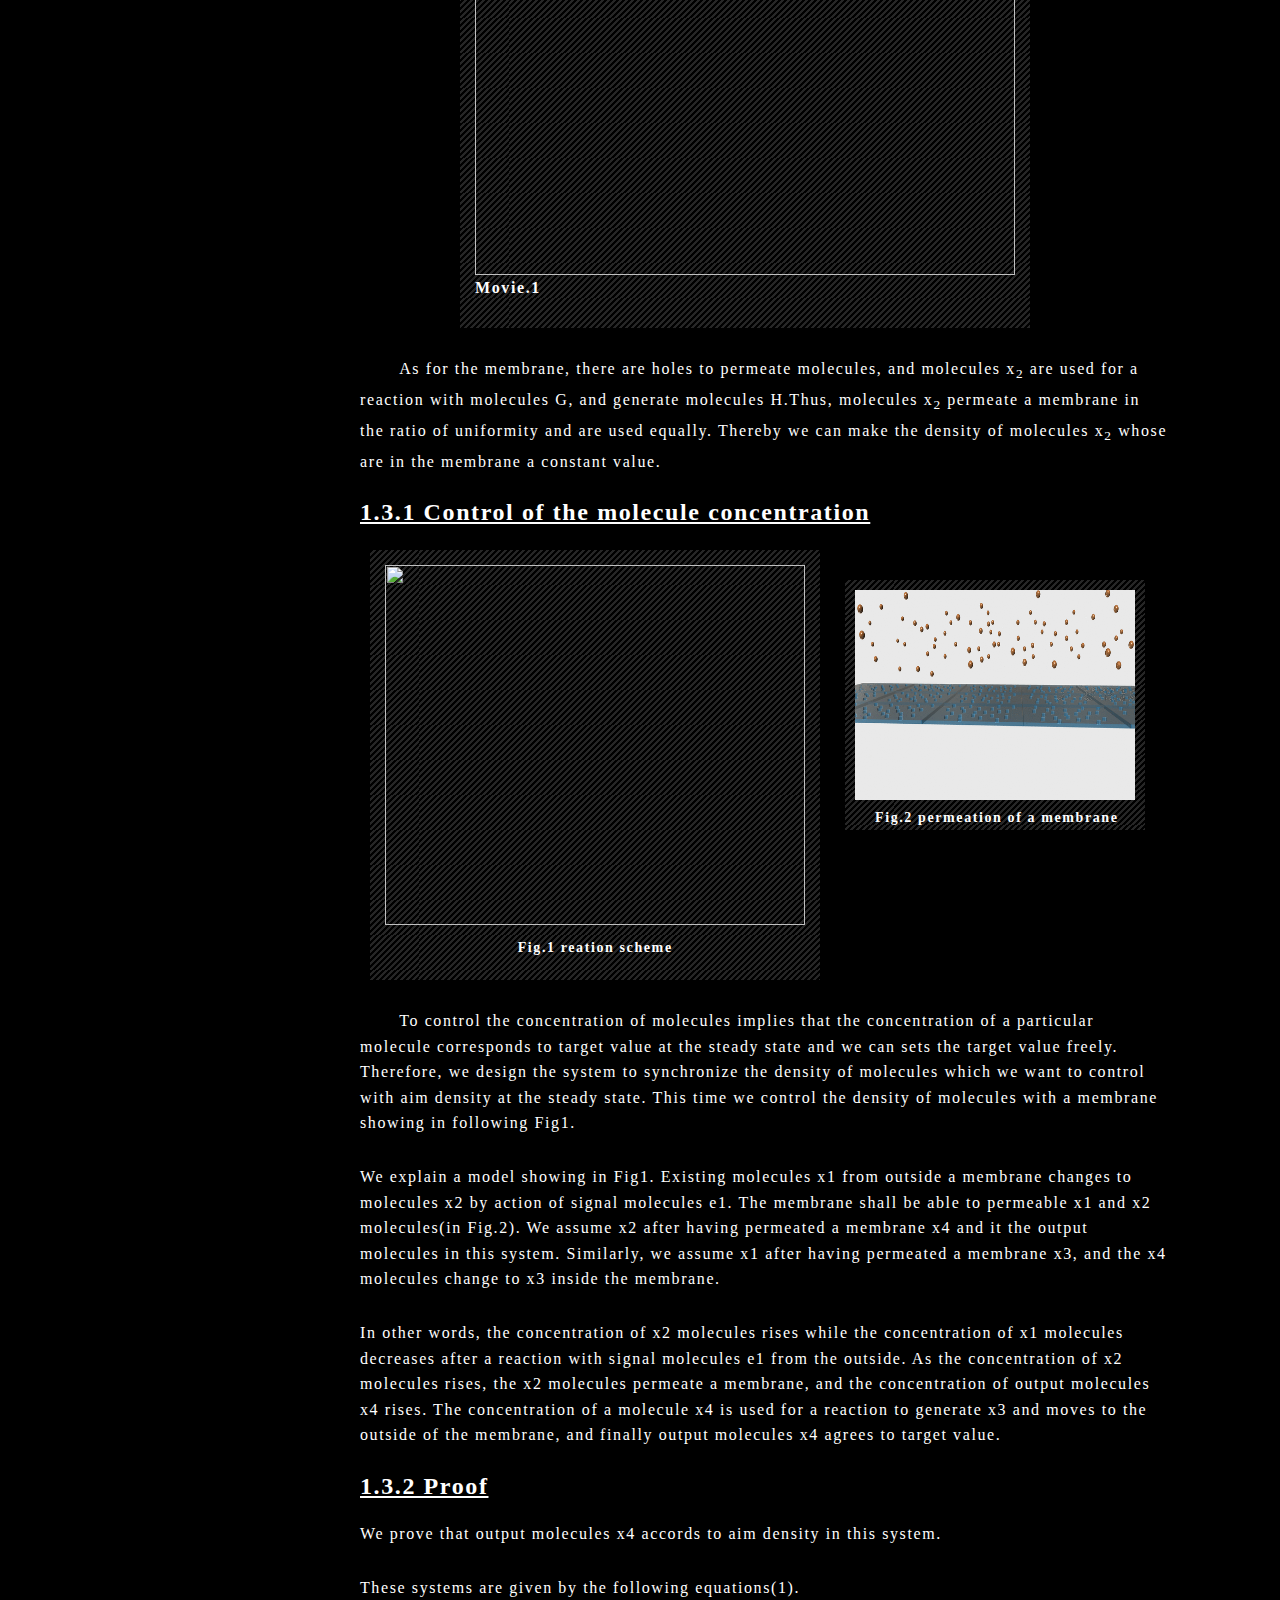
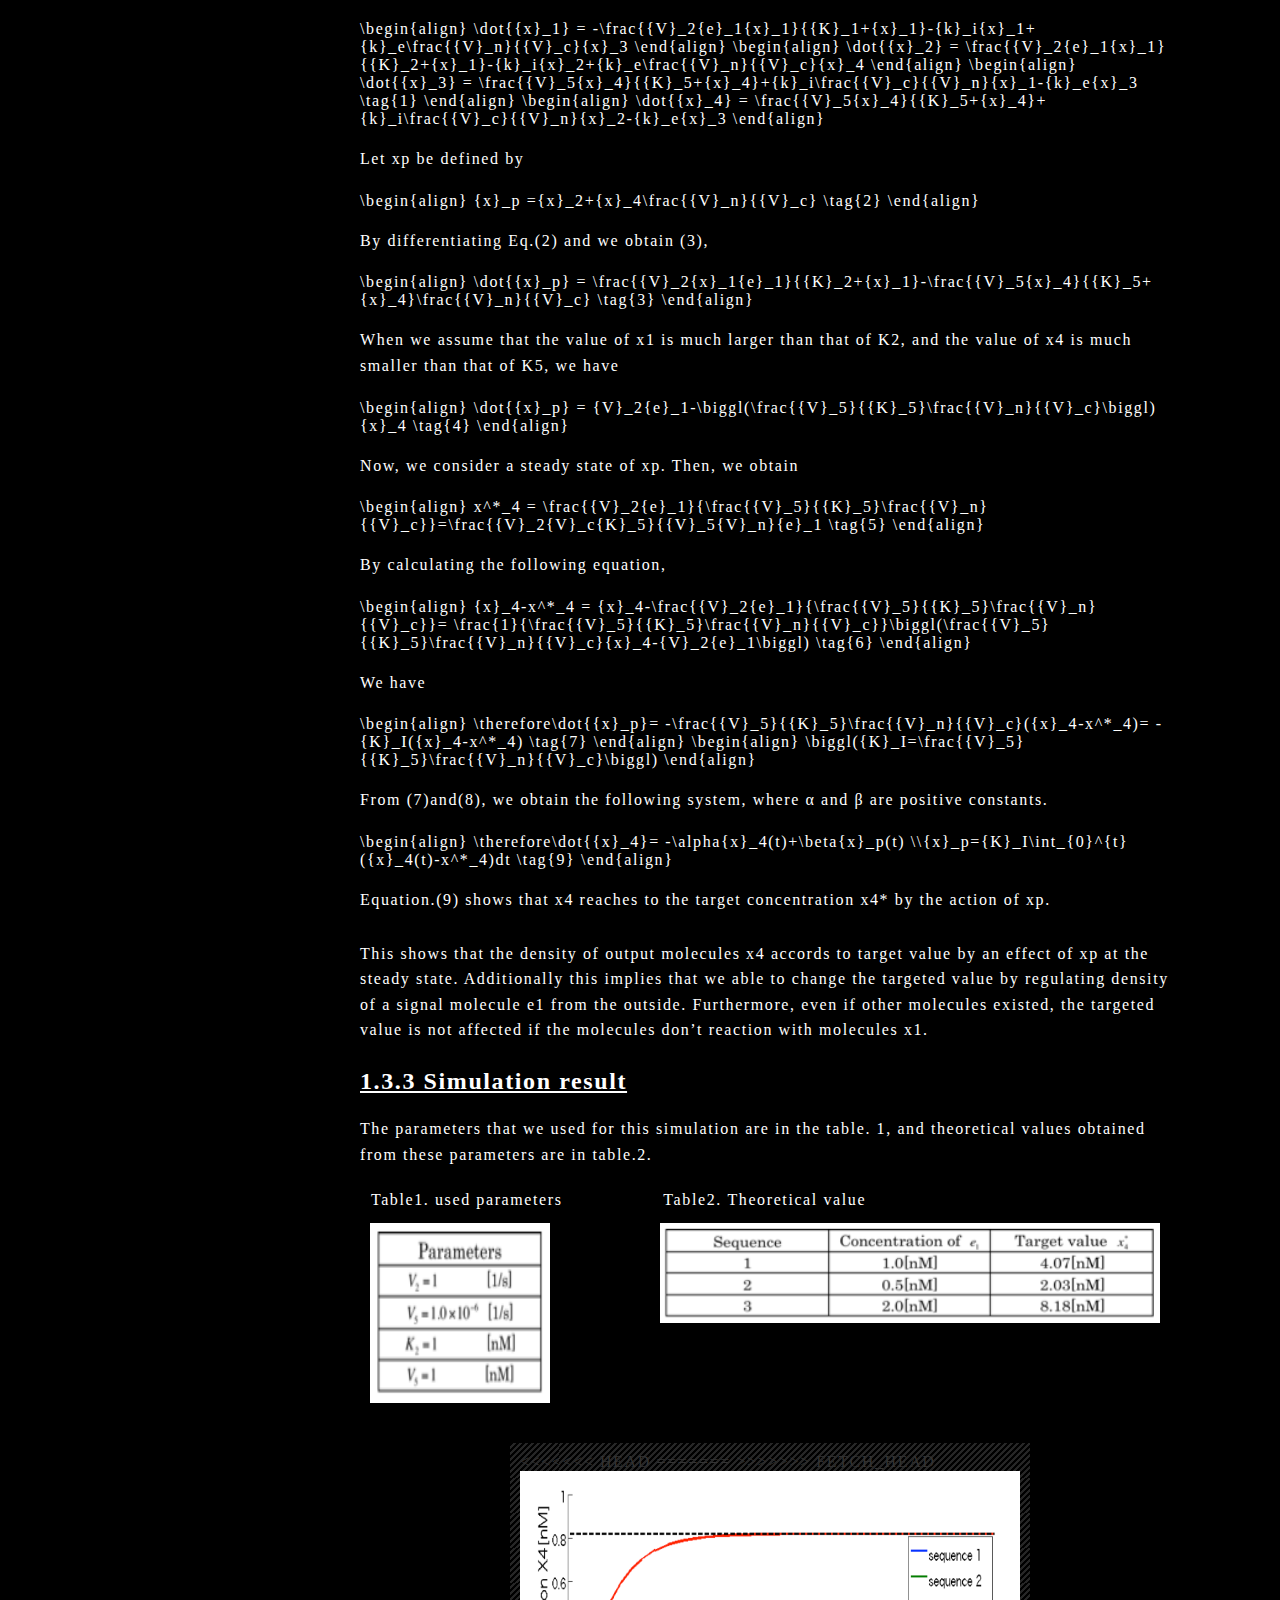
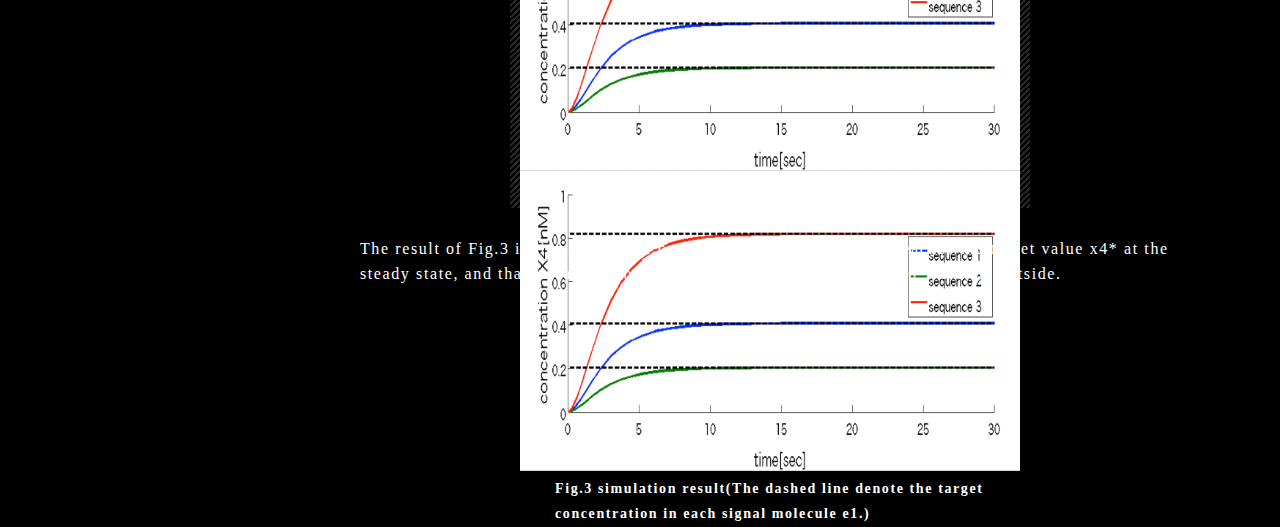
==== commit 27ee8bbe: "Merge branch 'master' of https://github.com/TeamKyutech/TeamKyutech.github.io" ====
--- a/index2.html
+++ b/index2.html
@@ -508,7 +508,18 @@
             
             <div class="experiment_imgbig_back23">
                 <div class="experiment_imgbig">
+<<<<<<< HEAD
                     <img src="theory/simulation13.png" width="500" height="300" alt="" align="left"/>
+=======
+
+                    <img src="theory/simulation13.png" width="500" height="300" alt="" align="left"/>
+
+
+
+
+       
+
+>>>>>>> FETCH_HEAD
                     <div class="experiment_textbig2">
                         <h4><p>Fig.3&nbsp;simulation result(The dashed line denote the target </p>concentration in each signal molecule e1.)</h4>
                         
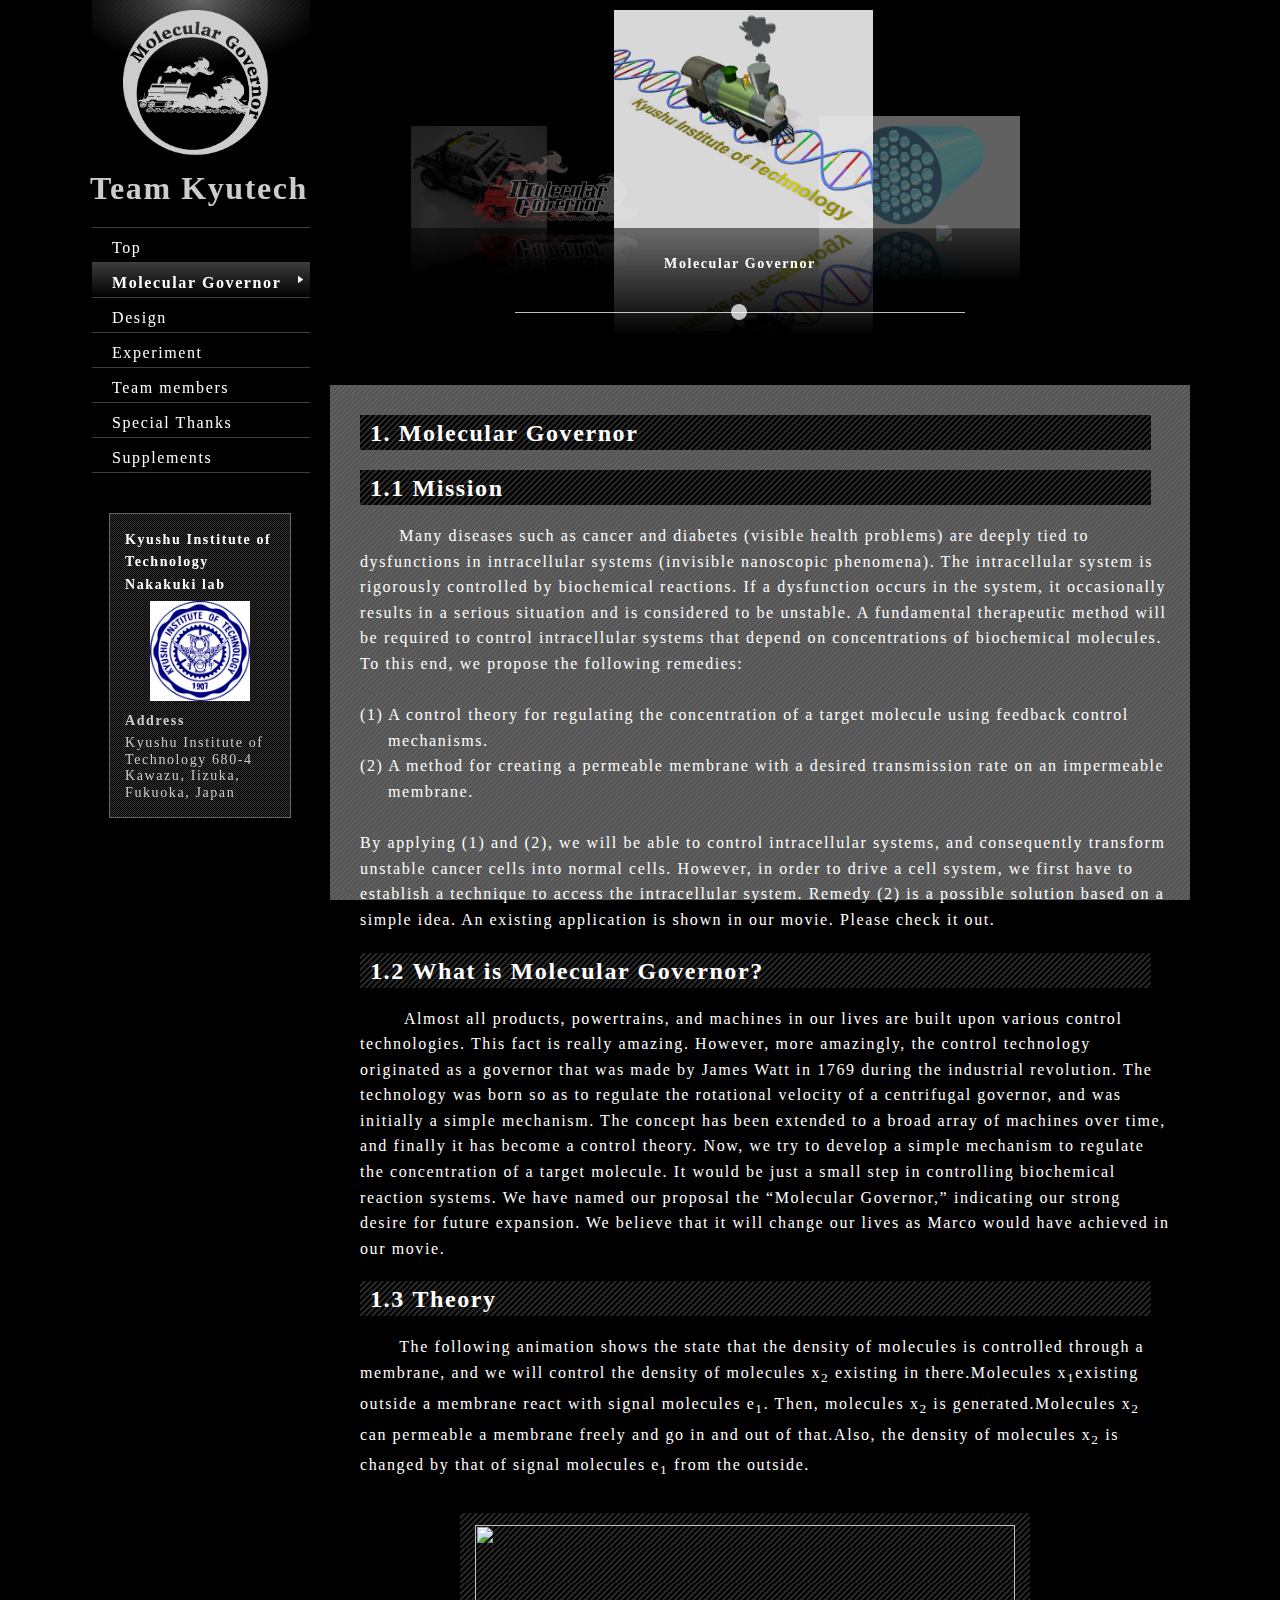
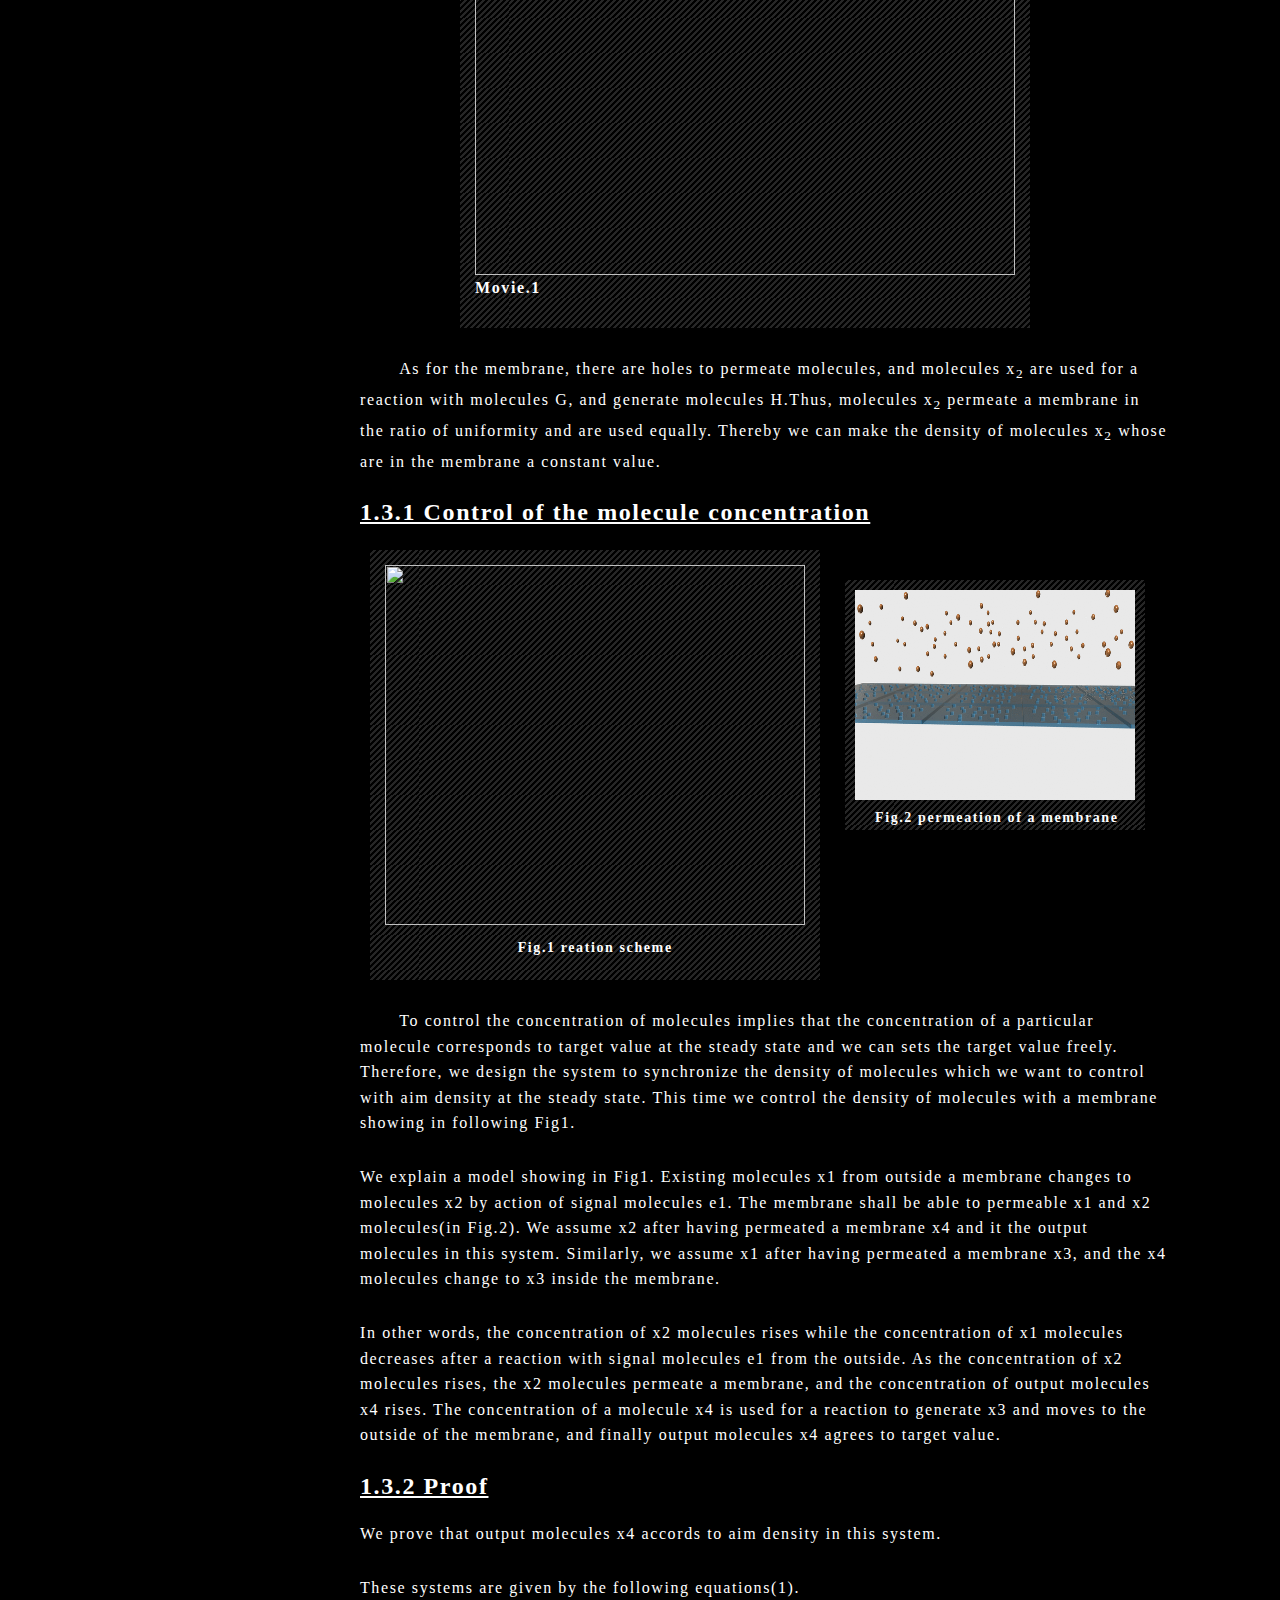
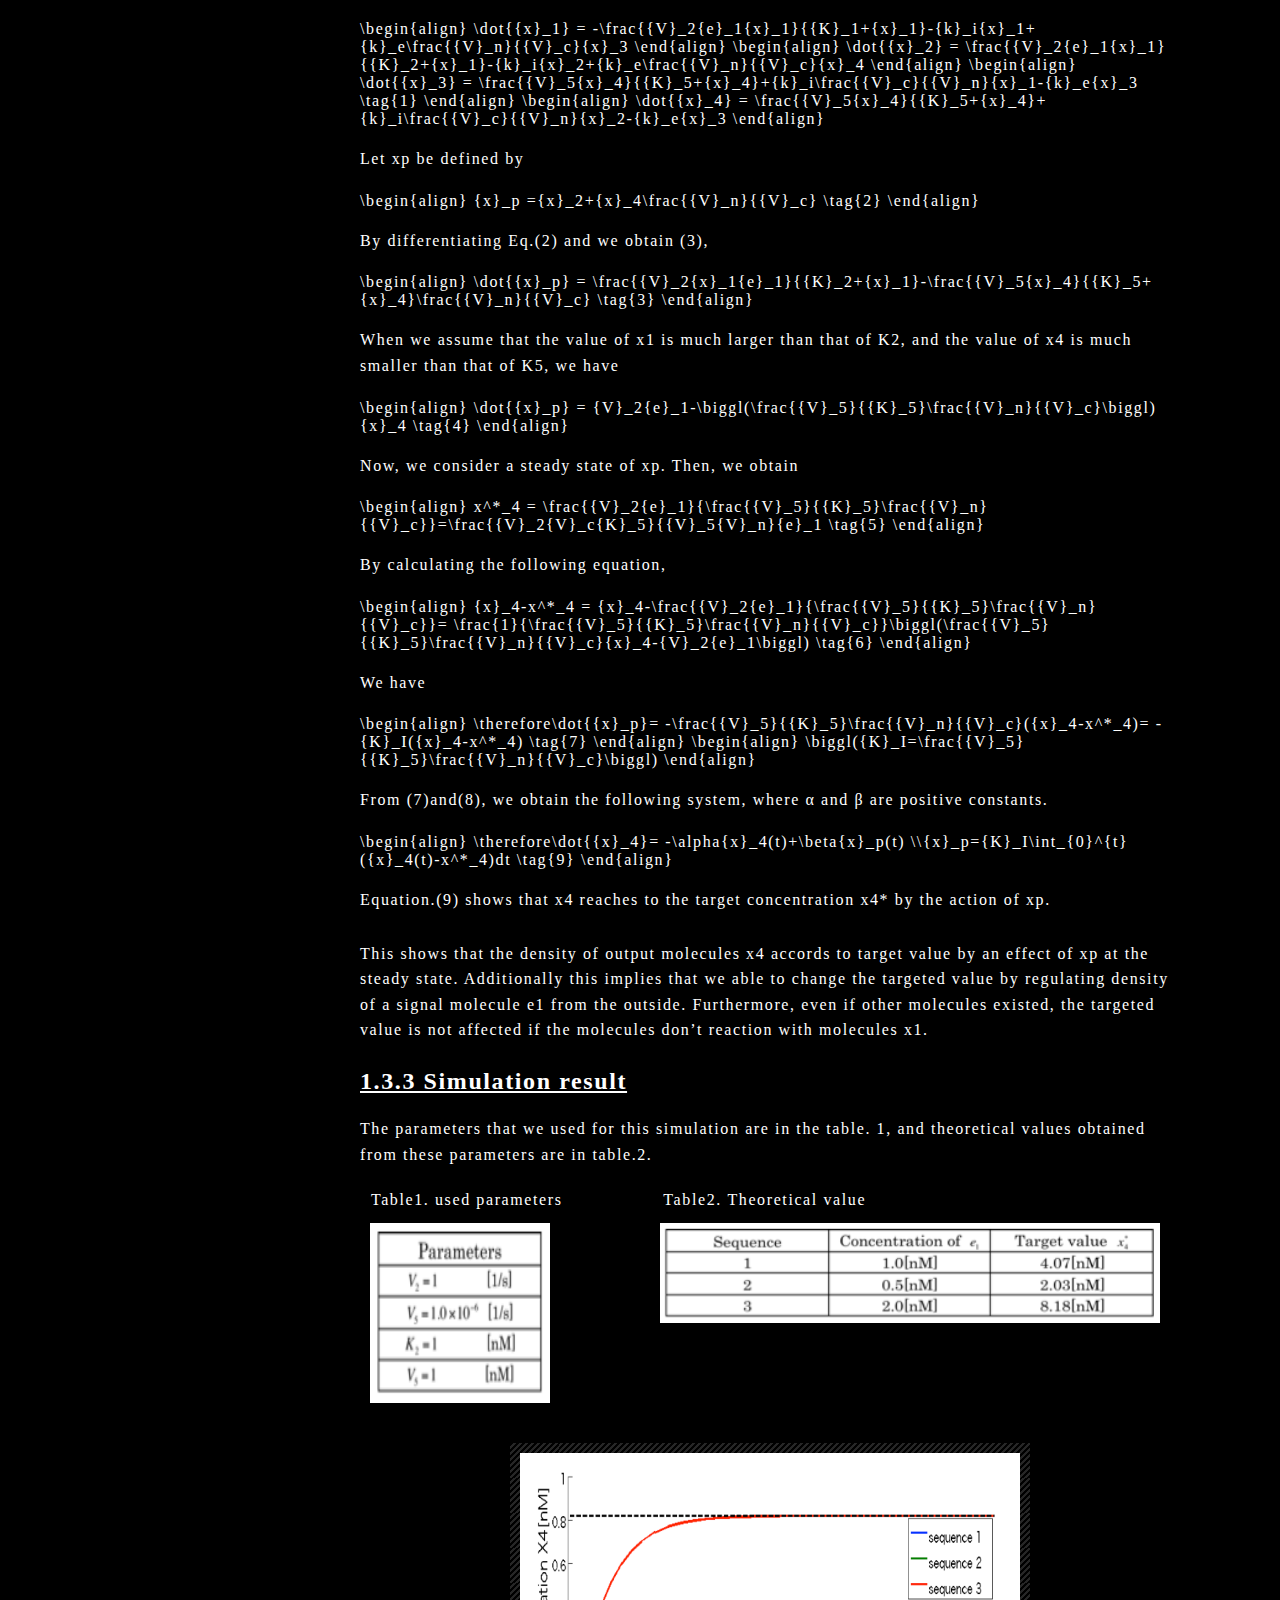
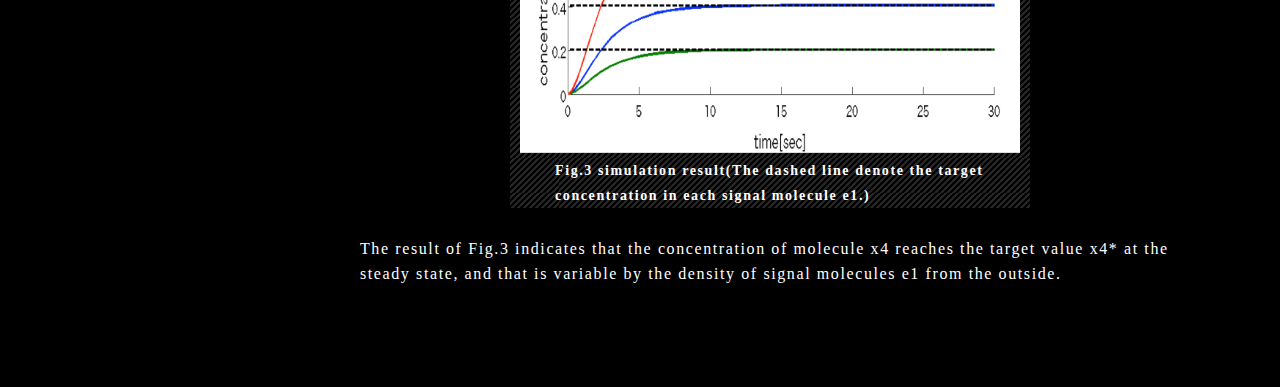
==== commit 46b8e026: "Update index2.html" ====
--- a/index2.html
+++ b/index2.html
@@ -508,18 +508,10 @@
             
             <div class="experiment_imgbig_back23">
                 <div class="experiment_imgbig">
-<<<<<<< HEAD
+
                     <img src="theory/simulation13.png" width="500" height="300" alt="" align="left"/>
-=======
-
-                    <img src="theory/simulation13.png" width="500" height="300" alt="" align="left"/>
-
-
-
-
-       
-
->>>>>>> FETCH_HEAD
+
+
                     <div class="experiment_textbig2">
                         <h4><p>Fig.3&nbsp;simulation result(The dashed line denote the target </p>concentration in each signal molecule e1.)</h4>
                         
